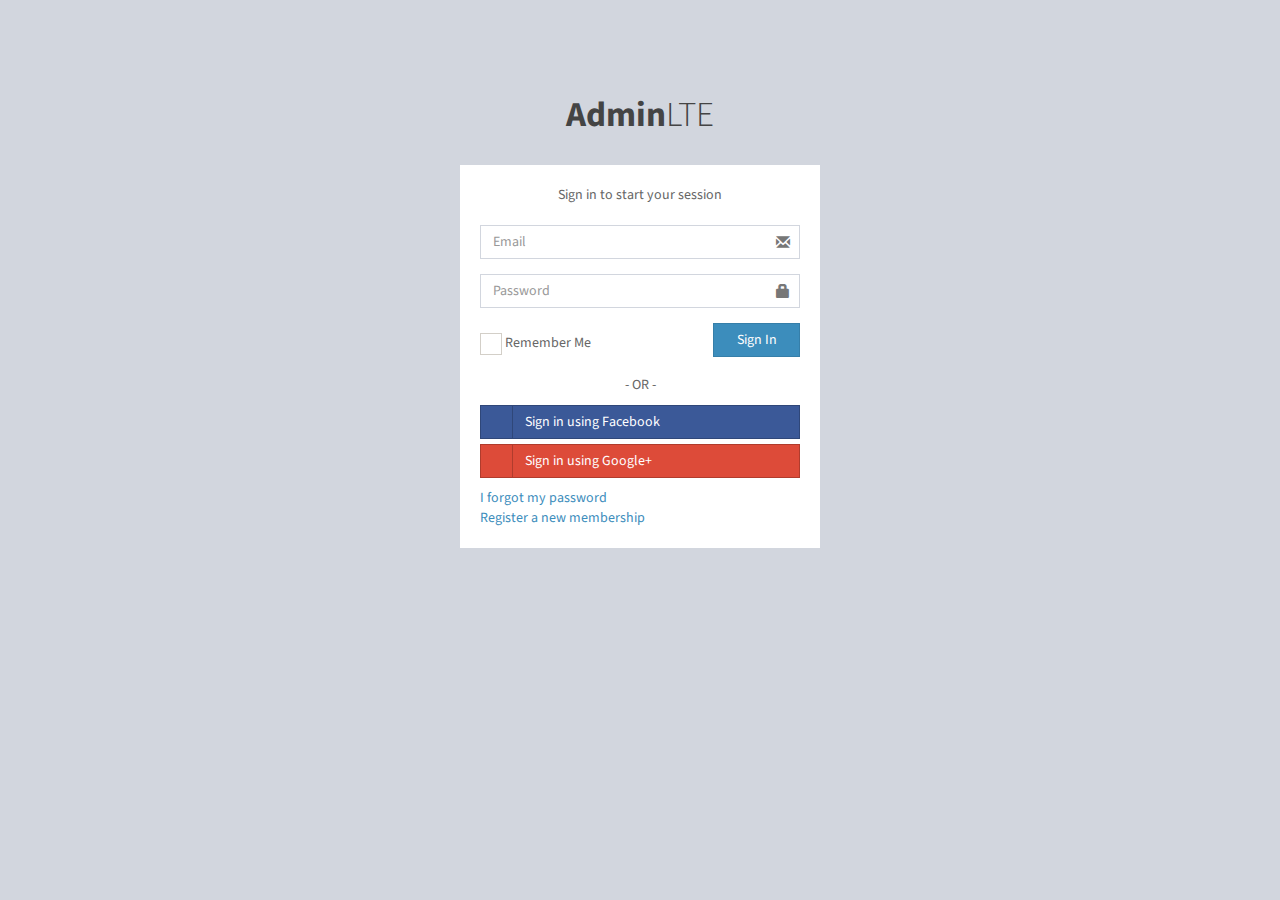
==== src/main/resources/static/login.html @ ce0a6295 "static page js css..." ====
<!DOCTYPE html>
<html>
<head>
  <meta charset="utf-8">
  <meta http-equiv="X-UA-Compatible" content="IE=edge">
  <title>AdminLTE 2 | Log in</title>
  <!-- Tell the browser to be responsive to screen width -->
  <meta content="width=device-width, initial-scale=1, maximum-scale=1, user-scalable=no" name="viewport">
  <!-- Bootstrap 3.3.6 -->
  <link rel="stylesheet" href="lib/bootstrap/css/bootstrap.min.css">
  <!-- Font Awesome -->
  <link rel="stylesheet" href="lib/font-awesome.min.css">
  <!-- Ionicons -->
  <link rel="stylesheet" href="lib/ionicons.min.css">
  <!-- Theme style -->
  <link rel="stylesheet" href="lib/AdminLTE/css/AdminLTE.min.css">
  <!-- iCheck -->
  <link rel="stylesheet" href="lib/iCheck/square/blue.css">

  <!-- HTML5 Shim and Respond.js IE8 support of HTML5 elements and media queries -->
  <!-- WARNING: Respond.js doesn't work if you view the page via file:// -->
  <!--[if lt IE 9]>
  <script src="../lib/html5shiv.js"></script>
  <script src="../lib/respond.min.js"></script>
  <![endif]-->
</head>
<body class="hold-transition login-page">
<div class="login-box">
  <div class="login-logo">
    <a href="../../index2.html"><b>Admin</b>LTE</a>
  </div>
  <!-- /.login-logo -->
  <div class="login-box-body">
    <p class="login-box-msg">Sign in to start your session</p>

    <form action="../../index2.html" method="post">
      <div class="form-group has-feedback">
        <input type="email" class="form-control" placeholder="Email">
        <span class="glyphicon glyphicon-envelope form-control-feedback"></span>
      </div>
      <div class="form-group has-feedback">
        <input type="password" class="form-control" placeholder="Password">
        <span class="glyphicon glyphicon-lock form-control-feedback"></span>
      </div>
      <div class="row">
        <div class="col-xs-8">
          <div class="checkbox icheck">
            <label>
              <input type="checkbox"> Remember Me
            </label>
          </div>
        </div>
        <!-- /.col -->
        <div class="col-xs-4">
          <button type="submit" class="btn btn-primary btn-block btn-flat">Sign In</button>
        </div>
        <!-- /.col -->
      </div>
    </form>

    <div class="social-auth-links text-center">
      <p>- OR -</p>
      <a href="#" class="btn btn-block btn-social btn-facebook btn-flat"><i class="fa fa-facebook"></i> Sign in using
        Facebook</a>
      <a href="#" class="btn btn-block btn-social btn-google btn-flat"><i class="fa fa-google-plus"></i> Sign in using
        Google+</a>
    </div>
    <!-- /.social-auth-links -->

    <a href="#">I forgot my password</a><br>
    <a href="register.html" class="text-center">Register a new membership</a>

  </div>
  <!-- /.login-box-body -->
</div>
<!-- /.login-box -->

<!-- jQuery 2.2.0 -->
<script src="lib/jQuery-2.2.0.min.js"></script>
<!-- Bootstrap 3.3.6 -->
<script src="lib/bootstrap/js/bootstrap.min.js"></script>
<!-- iCheck -->
<script src="lib/iCheck/icheck.min.js"></script>
<script>
  $(function () {
    $('input').iCheck({
      checkboxClass: 'icheckbox_square-blue',
      radioClass: 'iradio_square-blue',
      increaseArea: '20%' // optional
    });
  });
</script>
</body>
</html>
---- src/main/resources/static/lib/AdminLTE/css/AdminLTE.min.css ----
@import url(https://fonts.googleapis.com/css?family=Source+Sans+Pro:300,400,600,700,300italic,400italic,600italic);/*!
 *   AdminLTE v2.3.3
 *   Author: Almsaeed Studio
 *	 Website: Almsaeed Studio <http://almsaeedstudio.com>
 *   License: Open source - MIT
 *           Please visit http://opensource.org/licenses/MIT for more information
!*/html,body{min-height:100%}.layout-boxed html,.layout-boxed body{height:100%}body{-webkit-font-smoothing:antialiased;-moz-osx-font-smoothing:grayscale;font-family:'Source Sans Pro','Helvetica Neue',Helvetica,Arial,sans-serif;font-weight:400;overflow-x:hidden;overflow-y:auto}.wrapper{min-height:100%;position:relative;overflow:hidden}.wrapper:before,.wrapper:after{content:" ";display:table}.wrapper:after{clear:both}.layout-boxed .wrapper{max-width:1250px;margin:0 auto;min-height:100%;box-shadow:0 0 8px rgba(0,0,0,0.5);position:relative}.layout-boxed{background:url('../img/boxed-bg.jpg') repeat fixed}.content-wrapper,.right-side,.main-footer{-webkit-transition:-webkit-transform .3s ease-in-out,margin .3s ease-in-out;-moz-transition:-moz-transform .3s ease-in-out,margin .3s ease-in-out;-o-transition:-o-transform .3s ease-in-out,margin .3s ease-in-out;transition:transform .3s ease-in-out,margin .3s ease-in-out;margin-left:230px;z-index:820}.layout-top-nav .content-wrapper,.layout-top-nav .right-side,.layout-top-nav .main-footer{margin-left:0}@media (max-width:767px){.content-wrapper,.right-side,.main-footer{margin-left:0}}@media (min-width:768px){.sidebar-collapse .content-wrapper,.sidebar-collapse .right-side,.sidebar-collapse .main-footer{margin-left:0}}@media (max-width:767px){.sidebar-open .content-wrapper,.sidebar-open .right-side,.sidebar-open .main-footer{-webkit-transform:translate(230px, 0);-ms-transform:translate(230px, 0);-o-transform:translate(230px, 0);transform:translate(230px, 0)}}.content-wrapper,.right-side{min-height:100%;background-color:#ecf0f5;z-index:800}.main-footer{background:#fff;padding:15px;color:#444;border-top:1px solid #d2d6de}.fixed .main-header,.fixed .main-sidebar,.fixed .left-side{position:fixed}.fixed .main-header{top:0;right:0;left:0}.fixed .content-wrapper,.fixed .right-side{padding-top:50px}@media (max-width:767px){.fixed .content-wrapper,.fixed .right-side{padding-top:100px}}.fixed.layout-boxed .wrapper{max-width:100%}body.hold-transition .content-wrapper,body.hold-transition .right-side,body.hold-transition .main-footer,body.hold-transition .main-sidebar,body.hold-transition .left-side,body.hold-transition .main-header>.navbar,body.hold-transition .main-header .logo{-webkit-transition:none;-o-transition:none;transition:none}.content{min-height:250px;padding:15px;margin-right:auto;margin-left:auto;padding-left:15px;padding-right:15px}h1,h2,h3,h4,h5,h6,.h1,.h2,.h3,.h4,.h5,.h6{font-family:'Source Sans Pro',sans-serif}a{color:#3c8dbc}a:hover,a:active,a:focus{outline:none;text-decoration:none;color:#72afd2}.page-header{margin:10px 0 20px 0;font-size:22px}.page-header>small{color:#666;display:block;margin-top:5px}.main-header{position:relative;max-height:100px;z-index:1030}.main-header>.navbar{-webkit-transition:margin-left .3s ease-in-out;-o-transition:margin-left .3s ease-in-out;transition:margin-left .3s ease-in-out;margin-bottom:0;margin-left:230px;border:none;min-height:50px;border-radius:0}.layout-top-nav .main-header>.navbar{margin-left:0}.main-header #navbar-search-input.form-control{background:rgba(255,255,255,0.2);border-color:transparent}.main-header #navbar-search-input.form-control:focus,.main-header #navbar-search-input.form-control:active{border-color:rgba(0,0,0,0.1);background:rgba(255,255,255,0.9)}.main-header #navbar-search-input.form-control::-moz-placeholder{color:#ccc;opacity:1}.main-header #navbar-search-input.form-control:-ms-input-placeholder{color:#ccc}.main-header #navbar-search-input.form-control::-webkit-input-placeholder{color:#ccc}.main-header .navbar-custom-menu,.main-header .navbar-right{float:right}@media (max-width:991px){.main-header .navbar-custom-menu a,.main-header .navbar-right a{color:inherit;background:transparent}}@media (max-width:767px){.main-header .navbar-right{float:none}.navbar-collapse .main-header .navbar-right{margin:7.5px -15px}.main-header .navbar-right>li{color:inherit;border:0}}.main-header .sidebar-toggle{float:left;background-color:transparent;background-image:none;padding:15px 15px;font-family:fontAwesome}.main-header .sidebar-toggle:before{content:"\f0c9"}.main-header .sidebar-toggle:hover{color:#fff}.main-header .sidebar-toggle:focus,.main-header .sidebar-toggle:active{background:transparent}.main-header .sidebar-toggle .icon-bar{display:none}.main-header .navbar .nav>li.user>a>.fa,.main-header .navbar .nav>li.user>a>.glyphicon,.main-header .navbar .nav>li.user>a>.ion{margin-right:5px}.main-header .navbar .nav>li>a>.label{position:absolute;top:9px;right:7px;text-align:center;font-size:9px;padding:2px 3px;line-height:.9}.main-header .logo{-webkit-transition:width .3s ease-in-out;-o-transition:width .3s ease-in-out;transition:width .3s ease-in-out;display:block;float:left;height:50px;font-size:20px;line-height:50px;text-align:center;width:230px;font-family:"Helvetica Neue",Helvetica,Arial,sans-serif;padding:0 15px;font-weight:300;overflow:hidden}.main-header .logo .logo-lg{display:block}.main-header .logo .logo-mini{display:none}.main-header .navbar-brand{color:#fff}.content-header{position:relative;padding:15px 15px 0 15px}.content-header>h1{margin:0;font-size:24px}.content-header>h1>small{font-size:15px;display:inline-block;padding-left:4px;font-weight:300}.content-header>.breadcrumb{float:right;background:transparent;margin-top:0;margin-bottom:0;font-size:12px;padding:7px 5px;position:absolute;top:15px;right:10px;border-radius:2px}.content-header>.breadcrumb>li>a{color:#444;text-decoration:none;display:inline-block}.content-header>.breadcrumb>li>a>.fa,.content-header>.breadcrumb>li>a>.glyphicon,.content-header>.breadcrumb>li>a>.ion{margin-right:5px}.content-header>.breadcrumb>li+li:before{content:'>\00a0'}@media (max-width:991px){.content-header>.breadcrumb{position:relative;margin-top:5px;top:0;right:0;float:none;background:#d2d6de;padding-left:10px}.content-header>.breadcrumb li:before{color:#97a0b3}}.navbar-toggle{color:#fff;border:0;margin:0;padding:15px 15px}@media (max-width:991px){.navbar-custom-menu .navbar-nav>li{float:left}.navbar-custom-menu .navbar-nav{margin:0;float:left}.navbar-custom-menu .navbar-nav>li>a{padding-top:15px;padding-bottom:15px;line-height:20px}}@media (max-width:767px){.main-header{position:relative}.main-header .logo,.main-header .navbar{width:100%;float:none}.main-header .navbar{margin:0}.main-header .navbar-custom-menu{float:right}}@media (max-width:991px){.navbar-collapse.pull-left{float:none !important}.navbar-collapse.pull-left+.navbar-custom-menu{display:block;position:absolute;top:0;right:40px}}.main-sidebar,.left-side{position:absolute;top:0;left:0;padding-top:50px;min-height:100%;width:230px;z-index:810;-webkit-transition:-webkit-transform .3s ease-in-out,width .3s ease-in-out;-moz-transition:-moz-transform .3s ease-in-out,width .3s ease-in-out;-o-transition:-o-transform .3s ease-in-out,width .3s ease-in-out;transition:transform .3s ease-in-out,width .3s ease-in-out}@media (max-width:767px){.main-sidebar,.left-side{padding-top:100px}}@media (max-width:767px){.main-sidebar,.left-side{-webkit-transform:translate(-230px, 0);-ms-transform:translate(-230px, 0);-o-transform:translate(-230px, 0);transform:translate(-230px, 0)}}@media (min-width:768px){.sidebar-collapse .main-sidebar,.sidebar-collapse .left-side{-webkit-transform:translate(-230px, 0);-ms-transform:translate(-230px, 0);-o-transform:translate(-230px, 0);transform:translate(-230px, 0)}}@media (max-width:767px){.sidebar-open .main-sidebar,.sidebar-open .left-side{-webkit-transform:translate(0, 0);-ms-transform:translate(0, 0);-o-transform:translate(0, 0);transform:translate(0, 0)}}.sidebar{padding-bottom:10px}.sidebar-form input:focus{border-color:transparent}.user-panel{position:relative;width:100%;padding:10px;overflow:hidden}.user-panel:before,.user-panel:after{content:" ";display:table}.user-panel:after{clear:both}.user-panel>.image>img{width:100%;max-width:45px;height:auto}.user-panel>.info{padding:5px 5px 5px 15px;line-height:1;position:absolute;left:55px}.user-panel>.info>p{font-weight:600;margin-bottom:9px}.user-panel>.info>a{text-decoration:none;padding-right:5px;margin-top:3px;font-size:11px}.user-panel>.info>a>.fa,.user-panel>.info>a>.ion,.user-panel>.info>a>.glyphicon{margin-right:3px}.sidebar-menu{list-style:none;margin:0;padding:0}.sidebar-menu>li{position:relative;margin:0;padding:0}.sidebar-menu>li>a{padding:12px 5px 12px 15px;display:block}.sidebar-menu>li>a>.fa,.sidebar-menu>li>a>.glyphicon,.sidebar-menu>li>a>.ion{width:20px}.sidebar-menu>li .label,.sidebar-menu>li .badge{margin-top:3px;margin-right:5px}.sidebar-menu li.header{padding:10px 25px 10px 15px;font-size:12px}.sidebar-menu li>a>.fa-angle-left{width:auto;height:auto;padding:0;margin-right:10px;margin-top:3px}.sidebar-menu li.active>a>.fa-angle-left{-webkit-transform:rotate(-90deg);-ms-transform:rotate(-90deg);-o-transform:rotate(-90deg);transform:rotate(-90deg)}.sidebar-menu li.active>.treeview-menu{display:block}.sidebar-menu .treeview-menu{display:none;list-style:none;padding:0;margin:0;padding-left:5px}.sidebar-menu .treeview-menu .treeview-menu{padding-left:20px}.sidebar-menu .treeview-menu>li{margin:0}.sidebar-menu .treeview-menu>li>a{padding:5px 5px 5px 15px;display:block;font-size:14px}.sidebar-menu .treeview-menu>li>a>.fa,.sidebar-menu .treeview-menu>li>a>.glyphicon,.sidebar-menu .treeview-menu>li>a>.ion{width:20px}.sidebar-menu .treeview-menu>li>a>.fa-angle-left,.sidebar-menu .treeview-menu>li>a>.fa-angle-down{width:auto}@media (min-width:768px){.sidebar-mini.sidebar-collapse .content-wrapper,.sidebar-mini.sidebar-collapse .right-side,.sidebar-mini.sidebar-collapse .main-footer{margin-left:50px !important;z-index:840}.sidebar-mini.sidebar-collapse .main-sidebar{-webkit-transform:translate(0, 0);-ms-transform:translate(0, 0);-o-transform:translate(0, 0);transform:translate(0, 0);width:50px !important;z-index:850}.sidebar-mini.sidebar-collapse .sidebar-menu>li{position:relative}.sidebar-mini.sidebar-collapse .sidebar-menu>li>a{margin-right:0}.sidebar-mini.sidebar-collapse .sidebar-menu>li>a>span{border-top-right-radius:4px}.sidebar-mini.sidebar-collapse .sidebar-menu>li:not(.treeview)>a>span{border-bottom-right-radius:4px}.sidebar-mini.sidebar-collapse .sidebar-menu>li>.treeview-menu{padding-top:5px;padding-bottom:5px;border-bottom-right-radius:4px}.sidebar-mini.sidebar-collapse .sidebar-menu>li:hover>a>span:not(.pull-right),.sidebar-mini.sidebar-collapse .sidebar-menu>li:hover>.treeview-menu{display:block !important;position:absolute;width:180px;left:50px}.sidebar-mini.sidebar-collapse .sidebar-menu>li:hover>a>span{top:0;margin-left:-3px;padding:12px 5px 12px 20px;background-color:inherit}.sidebar-mini.sidebar-collapse .sidebar-menu>li:hover>.treeview-menu{top:44px;margin-left:0}.sidebar-mini.sidebar-collapse .main-sidebar .user-panel>.info,.sidebar-mini.sidebar-collapse .sidebar-form,.sidebar-mini.sidebar-collapse .sidebar-menu>li>a>span,.sidebar-mini.sidebar-collapse .sidebar-menu>li>.treeview-menu,.sidebar-mini.sidebar-collapse .sidebar-menu>li>a>.pull-right,.sidebar-mini.sidebar-collapse .sidebar-menu li.header{display:none !important;-webkit-transform:translateZ(0)}.sidebar-mini.sidebar-collapse .main-header .logo{width:50px}.sidebar-mini.sidebar-collapse .main-header .logo>.logo-mini{display:block;margin-left:-15px;margin-right:-15px;font-size:18px}.sidebar-mini.sidebar-collapse .main-header .logo>.logo-lg{display:none}.sidebar-mini.sidebar-collapse .main-header .navbar{margin-left:50px}}.sidebar-menu,.main-sidebar .user-panel,.sidebar-menu>li.header{white-space:nowrap;overflow:hidden}.sidebar-menu:hover{overflow:visible}.sidebar-form,.sidebar-menu>li.header{overflow:hidden;text-overflow:clip}.sidebar-menu li>a{position:relative}.sidebar-menu li>a>.pull-right{position:absolute;right:10px;top:50%;margin-top:-7px}.control-sidebar-bg{position:fixed;z-index:1000;bottom:0}.control-sidebar-bg,.control-sidebar{top:0;right:-230px;width:230px;-webkit-transition:right .3s ease-in-out;-o-transition:right .3s ease-in-out;transition:right .3s ease-in-out}.control-sidebar{position:absolute;padding-top:50px;z-index:1010}@media (max-width:768px){.control-sidebar{padding-top:100px}}.control-sidebar>.tab-content{padding:10px 15px}.control-sidebar.control-sidebar-open,.control-sidebar.control-sidebar-open+.control-sidebar-bg{right:0}.control-sidebar-open .control-sidebar-bg,.control-sidebar-open .control-sidebar{right:0}@media (min-width:768px){.control-sidebar-open .content-wrapper,.control-sidebar-open .right-side,.control-sidebar-open .main-footer{margin-right:230px}}.nav-tabs.control-sidebar-tabs>li:first-of-type>a,.nav-tabs.control-sidebar-tabs>li:first-of-type>a:hover,.nav-tabs.control-sidebar-tabs>li:first-of-type>a:focus{border-left-width:0}.nav-tabs.control-sidebar-tabs>li>a{border-radius:0}.nav-tabs.control-sidebar-tabs>li>a,.nav-tabs.control-sidebar-tabs>li>a:hover{border-top:none;border-right:none;border-left:1px solid transparent;border-bottom:1px solid transparent}.nav-tabs.control-sidebar-tabs>li>a .icon{font-size:16px}.nav-tabs.control-sidebar-tabs>li.active>a,.nav-tabs.control-sidebar-tabs>li.active>a:hover,.nav-tabs.control-sidebar-tabs>li.active>a:focus,.nav-tabs.control-sidebar-tabs>li.active>a:active{border-top:none;border-right:none;border-bottom:none}@media (max-width:768px){.nav-tabs.control-sidebar-tabs{display:table}.nav-tabs.control-sidebar-tabs>li{display:table-cell}}.control-sidebar-heading{font-weight:400;font-size:16px;padding:10px 0;margin-bottom:10px}.control-sidebar-subheading{display:block;font-weight:400;font-size:14px}.control-sidebar-menu{list-style:none;padding:0;margin:0 -15px}.control-sidebar-menu>li>a{display:block;padding:10px 15px}.control-sidebar-menu>li>a:before,.control-sidebar-menu>li>a:after{content:" ";display:table}.control-sidebar-menu>li>a:after{clear:both}.control-sidebar-menu>li>a>.control-sidebar-subheading{margin-top:0}.control-sidebar-menu .menu-icon{float:left;width:35px;height:35px;border-radius:50%;text-align:center;line-height:35px}.control-sidebar-menu .menu-info{margin-left:45px;margin-top:3px}.control-sidebar-menu .menu-info>.control-sidebar-subheading{margin:0}.control-sidebar-menu .menu-info>p{margin:0;font-size:11px}.control-sidebar-menu .progress{margin:0}.control-sidebar-dark{color:#b8c7ce}.control-sidebar-dark,.control-sidebar-dark+.control-sidebar-bg{background:#222d32}.control-sidebar-dark .nav-tabs.control-sidebar-tabs{border-bottom:#1c2529}.control-sidebar-dark .nav-tabs.control-sidebar-tabs>li>a{background:#181f23;color:#b8c7ce}.control-sidebar-dark .nav-tabs.control-sidebar-tabs>li>a,.control-sidebar-dark .nav-tabs.control-sidebar-tabs>li>a:hover,.control-sidebar-dark .nav-tabs.control-sidebar-tabs>li>a:focus{border-left-color:#141a1d;border-bottom-color:#141a1d}.control-sidebar-dark .nav-tabs.control-sidebar-tabs>li>a:hover,.control-sidebar-dark .nav-tabs.control-sidebar-tabs>li>a:focus,.control-sidebar-dark .nav-tabs.control-sidebar-tabs>li>a:active{background:#1c2529}.control-sidebar-dark .nav-tabs.control-sidebar-tabs>li>a:hover{color:#fff}.control-sidebar-dark .nav-tabs.control-sidebar-tabs>li.active>a,.control-sidebar-dark .nav-tabs.control-sidebar-tabs>li.active>a:hover,.control-sidebar-dark .nav-tabs.control-sidebar-tabs>li.active>a:focus,.control-sidebar-dark .nav-tabs.control-sidebar-tabs>li.active>a:active{background:#222d32;color:#fff}.control-sidebar-dark .control-sidebar-heading,.control-sidebar-dark .control-sidebar-subheading{color:#fff}.control-sidebar-dark .control-sidebar-menu>li>a:hover{background:#1e282c}.control-sidebar-dark .control-sidebar-menu>li>a .menu-info>p{color:#b8c7ce}.control-sidebar-light{color:#5e5e5e}.control-sidebar-light,.control-sidebar-light+.control-sidebar-bg{background:#f9fafc;border-left:1px solid #d2d6de}.control-sidebar-light .nav-tabs.control-sidebar-tabs{border-bottom:#d2d6de}.control-sidebar-light .nav-tabs.control-sidebar-tabs>li>a{background:#e8ecf4;color:#444}.control-sidebar-light .nav-tabs.control-sidebar-tabs>li>a,.control-sidebar-light .nav-tabs.control-sidebar-tabs>li>a:hover,.control-sidebar-light .nav-tabs.control-sidebar-tabs>li>a:focus{border-left-color:#d2d6de;border-bottom-color:#d2d6de}.control-sidebar-light .nav-tabs.control-sidebar-tabs>li>a:hover,.control-sidebar-light .nav-tabs.control-sidebar-tabs>li>a:focus,.control-sidebar-light .nav-tabs.control-sidebar-tabs>li>a:active{background:#eff1f7}.control-sidebar-light .nav-tabs.control-sidebar-tabs>li.active>a,.control-sidebar-light .nav-tabs.control-sidebar-tabs>li.active>a:hover,.control-sidebar-light .nav-tabs.control-sidebar-tabs>li.active>a:focus,.control-sidebar-light .nav-tabs.control-sidebar-tabs>li.active>a:active{background:#f9fafc;color:#111}.control-sidebar-light .control-sidebar-heading,.control-sidebar-light .control-sidebar-subheading{color:#111}.control-sidebar-light .control-sidebar-menu{margin-left:-14px}.control-sidebar-light .control-sidebar-menu>li>a:hover{background:#f4f4f5}.control-sidebar-light .control-sidebar-menu>li>a .menu-info>p{color:#5e5e5e}.dropdown-menu{box-shadow:none;border-color:#eee}.dropdown-menu>li>a{color:#777}.dropdown-menu>li>a>.glyphicon,.dropdown-menu>li>a>.fa,.dropdown-menu>li>a>.ion{margin-right:10px}.dropdown-menu>li>a:hover{background-color:#e1e3e9;color:#333}.dropdown-menu>.divider{background-color:#eee}.navbar-nav>.notifications-menu>.dropdown-menu,.navbar-nav>.messages-menu>.dropdown-menu,.navbar-nav>.tasks-menu>.dropdown-menu{width:280px;padding:0 0 0 0;margin:0;top:100%}.navbar-nav>.notifications-menu>.dropdown-menu>li,.navbar-nav>.messages-menu>.dropdown-menu>li,.navbar-nav>.tasks-menu>.dropdown-menu>li{position:relative}.navbar-nav>.notifications-menu>.dropdown-menu>li.header,.navbar-nav>.messages-menu>.dropdown-menu>li.header,.navbar-nav>.tasks-menu>.dropdown-menu>li.header{border-top-left-radius:4px;border-top-right-radius:4px;border-bottom-right-radius:0;border-bottom-left-radius:0;background-color:#ffffff;padding:7px 10px;border-bottom:1px solid #f4f4f4;color:#444444;font-size:14px}.navbar-nav>.notifications-menu>.dropdown-menu>li.footer>a,.navbar-nav>.messages-menu>.dropdown-menu>li.footer>a,.navbar-nav>.tasks-menu>.dropdown-menu>li.footer>a{border-top-left-radius:0;border-top-right-radius:0;border-bottom-right-radius:4px;border-bottom-left-radius:4px;font-size:12px;background-color:#fff;padding:7px 10px;border-bottom:1px solid #eeeeee;color:#444 !important;text-align:center}@media (max-width:991px){.navbar-nav>.notifications-menu>.dropdown-menu>li.footer>a,.navbar-nav>.messages-menu>.dropdown-menu>li.footer>a,.navbar-nav>.tasks-menu>.dropdown-menu>li.footer>a{background:#fff !important;color:#444 !important}}.navbar-nav>.notifications-menu>.dropdown-menu>li.footer>a:hover,.navbar-nav>.messages-menu>.dropdown-menu>li.footer>a:hover,.navbar-nav>.tasks-menu>.dropdown-menu>li.footer>a:hover{text-decoration:none;font-weight:normal}.navbar-nav>.notifications-menu>.dropdown-menu>li .menu,.navbar-nav>.messages-menu>.dropdown-menu>li .menu,.navbar-nav>.tasks-menu>.dropdown-menu>li .menu{max-height:200px;margin:0;padding:0;list-style:none;overflow-x:hidden}.navbar-nav>.notifications-menu>.dropdown-menu>li .menu>li>a,.navbar-nav>.messages-menu>.dropdown-menu>li .menu>li>a,.navbar-nav>.tasks-menu>.dropdown-menu>li .menu>li>a{display:block;white-space:nowrap;border-bottom:1px solid #f4f4f4}.navbar-nav>.notifications-menu>.dropdown-menu>li .menu>li>a:hover,.navbar-nav>.messages-menu>.dropdown-menu>li .menu>li>a:hover,.navbar-nav>.tasks-menu>.dropdown-menu>li .menu>li>a:hover{background:#f4f4f4;text-decoration:none}.navbar-nav>.notifications-menu>.dropdown-menu>li .menu>li>a{color:#444444;overflow:hidden;text-overflow:ellipsis;padding:10px}.navbar-nav>.notifications-menu>.dropdown-menu>li .menu>li>a>.glyphicon,.navbar-nav>.notifications-menu>.dropdown-menu>li .menu>li>a>.fa,.navbar-nav>.notifications-menu>.dropdown-menu>li .menu>li>a>.ion{width:20px}.navbar-nav>.messages-menu>.dropdown-menu>li .menu>li>a{margin:0;padding:10px 10px}.navbar-nav>.messages-menu>.dropdown-menu>li .menu>li>a>div>img{margin:auto 10px auto auto;width:40px;height:40px}.navbar-nav>.messages-menu>.dropdown-menu>li .menu>li>a>h4{padding:0;margin:0 0 0 45px;color:#444444;font-size:15px;position:relative}.navbar-nav>.messages-menu>.dropdown-menu>li .menu>li>a>h4>small{color:#999999;font-size:10px;position:absolute;top:0;right:0}.navbar-nav>.messages-menu>.dropdown-menu>li .menu>li>a>p{margin:0 0 0 45px;font-size:12px;color:#888888}.navbar-nav>.messages-menu>.dropdown-menu>li .menu>li>a:before,.navbar-nav>.messages-menu>.dropdown-menu>li .menu>li>a:after{content:" ";display:table}.navbar-nav>.messages-menu>.dropdown-menu>li .menu>li>a:after{clear:both}.navbar-nav>.tasks-menu>.dropdown-menu>li .menu>li>a{padding:10px}.navbar-nav>.tasks-menu>.dropdown-menu>li .menu>li>a>h3{font-size:14px;padding:0;margin:0 0 10px 0;color:#666666}.navbar-nav>.tasks-menu>.dropdown-menu>li .menu>li>a>.progress{padding:0;margin:0}.navbar-nav>.user-menu>.dropdown-menu{border-top-right-radius:0;border-top-left-radius:0;padding:1px 0 0 0;border-top-width:0;width:280px}.navbar-nav>.user-menu>.dropdown-menu,.navbar-nav>.user-menu>.dropdown-menu>.user-body{border-bottom-right-radius:4px;border-bottom-left-radius:4px}.navbar-nav>.user-menu>.dropdown-menu>li.user-header{height:175px;padding:10px;text-align:center}.navbar-nav>.user-menu>.dropdown-menu>li.user-header>img{z-index:5;height:90px;width:90px;border:3px solid;border-color:transparent;border-color:rgba(255,255,255,0.2)}.navbar-nav>.user-menu>.dropdown-menu>li.user-header>p{z-index:5;color:#fff;color:rgba(255,255,255,0.8);font-size:17px;margin-top:10px}.navbar-nav>.user-menu>.dropdown-menu>li.user-header>p>small{display:block;font-size:12px}.navbar-nav>.user-menu>.dropdown-menu>.user-body{padding:15px;border-bottom:1px solid #f4f4f4;border-top:1px solid #dddddd}.navbar-nav>.user-menu>.dropdown-menu>.user-body:before,.navbar-nav>.user-menu>.dropdown-menu>.user-body:after{content:" ";display:table}.navbar-nav>.user-menu>.dropdown-menu>.user-body:after{clear:both}.navbar-nav>.user-menu>.dropdown-menu>.user-body a{color:#444 !important}@media (max-width:991px){.navbar-nav>.user-menu>.dropdown-menu>.user-body a{background:#fff !important;color:#444 !important}}.navbar-nav>.user-menu>.dropdown-menu>.user-footer{background-color:#f9f9f9;padding:10px}.navbar-nav>.user-menu>.dropdown-menu>.user-footer:before,.navbar-nav>.user-menu>.dropdown-menu>.user-footer:after{content:" ";display:table}.navbar-nav>.user-menu>.dropdown-menu>.user-footer:after{clear:both}.navbar-nav>.user-menu>.dropdown-menu>.user-footer .btn-default{color:#666666}@media (max-width:991px){.navbar-nav>.user-menu>.dropdown-menu>.user-footer .btn-default:hover{background-color:#f9f9f9}}.navbar-nav>.user-menu .user-image{float:left;width:25px;height:25px;border-radius:50%;margin-right:10px;margin-top:-2px}@media (max-width:767px){.navbar-nav>.user-menu .user-image{float:none;margin-right:0;margin-top:-8px;line-height:10px}}.open:not(.dropup)>.animated-dropdown-menu{backface-visibility:visible !important;-webkit-animation:flipInX .7s both;-o-animation:flipInX .7s both;animation:flipInX .7s both}@keyframes flipInX{0%{transform:perspective(400px) rotate3d(1, 0, 0, 90deg);transition-timing-function:ease-in;opacity:0}40%{transform:perspective(400px) rotate3d(1, 0, 0, -20deg);transition-timing-function:ease-in}60%{transform:perspective(400px) rotate3d(1, 0, 0, 10deg);opacity:1}80%{transform:perspective(400px) rotate3d(1, 0, 0, -5deg)}100%{transform:perspective(400px)}}@-webkit-keyframes flipInX{0%{-webkit-transform:perspective(400px) rotate3d(1, 0, 0, 90deg);-webkit-transition-timing-function:ease-in;opacity:0}40%{-webkit-transform:perspective(400px) rotate3d(1, 0, 0, -20deg);-webkit-transition-timing-function:ease-in}60%{-webkit-transform:perspective(400px) rotate3d(1, 0, 0, 10deg);opacity:1}80%{-webkit-transform:perspective(400px) rotate3d(1, 0, 0, -5deg)}100%{-webkit-transform:perspective(400px)}}.navbar-custom-menu>.navbar-nav>li{position:relative}.navbar-custom-menu>.navbar-nav>li>.dropdown-menu{position:absolute;right:0;left:auto}@media (max-width:991px){.navbar-custom-menu>.navbar-nav{float:right}.navbar-custom-menu>.navbar-nav>li{position:static}.navbar-custom-menu>.navbar-nav>li>.dropdown-menu{position:absolute;right:5%;left:auto;border:1px solid #ddd;background:#fff}}.form-control{border-radius:0;box-shadow:none;border-color:#d2d6de}.form-control:focus{border-color:#3c8dbc;box-shadow:none}.form-control::-moz-placeholder,.form-control:-ms-input-placeholder,.form-control::-webkit-input-placeholder{color:#bbb;opacity:1}.form-control:not(select){-webkit-appearance:none;-moz-appearance:none;appearance:none}.form-group.has-success label{color:#00a65a}.form-group.has-success .form-control{border-color:#00a65a;box-shadow:none}.form-group.has-success .help-block{color:#00a65a}.form-group.has-warning label{color:#f39c12}.form-group.has-warning .form-control{border-color:#f39c12;box-shadow:none}.form-group.has-warning .help-block{color:#f39c12}.form-group.has-error label{color:#dd4b39}.form-group.has-error .form-control{border-color:#dd4b39;box-shadow:none}.form-group.has-error .help-block{color:#dd4b39}.input-group .input-group-addon{border-radius:0;border-color:#d2d6de;background-color:#fff}.btn-group-vertical .btn.btn-flat:first-of-type,.btn-group-vertical .btn.btn-flat:last-of-type{border-radius:0}.icheck>label{padding-left:0}.form-control-feedback.fa{line-height:34px}.input-lg+.form-control-feedback.fa,.input-group-lg+.form-control-feedback.fa,.form-group-lg .form-control+.form-control-feedback.fa{line-height:46px}.input-sm+.form-control-feedback.fa,.input-group-sm+.form-control-feedback.fa,.form-group-sm .form-control+.form-control-feedback.fa{line-height:30px}.progress,.progress>.progress-bar{-webkit-box-shadow:none;box-shadow:none}.progress,.progress>.progress-bar,.progress .progress-bar,.progress>.progress-bar .progress-bar{border-radius:1px}.progress.sm,.progress-sm{height:10px}.progress.sm,.progress-sm,.progress.sm .progress-bar,.progress-sm .progress-bar{border-radius:1px}.progress.xs,.progress-xs{height:7px}.progress.xs,.progress-xs,.progress.xs .progress-bar,.progress-xs .progress-bar{border-radius:1px}.progress.xxs,.progress-xxs{height:3px}.progress.xxs,.progress-xxs,.progress.xxs .progress-bar,.progress-xxs .progress-bar{border-radius:1px}.progress.vertical{position:relative;width:30px;height:200px;display:inline-block;margin-right:10px}.progress.vertical>.progress-bar{width:100%;position:absolute;bottom:0}.progress.vertical.sm,.progress.vertical.progress-sm{width:20px}.progress.vertical.xs,.progress.vertical.progress-xs{width:10px}.progress.vertical.xxs,.progress.vertical.progress-xxs{width:3px}.progress-group .progress-text{font-weight:600}.progress-group .progress-number{float:right}.table tr>td .progress{margin:0}.progress-bar-light-blue,.progress-bar-primary{background-color:#3c8dbc}.progress-striped .progress-bar-light-blue,.progress-striped .progress-bar-primary{background-image:-webkit-linear-gradient(45deg, rgba(255,255,255,0.15) 25%, transparent 25%, transparent 50%, rgba(255,255,255,0.15) 50%, rgba(255,255,255,0.15) 75%, transparent 75%, transparent);background-image:-o-linear-gradient(45deg, rgba(255,255,255,0.15) 25%, transparent 25%, transparent 50%, rgba(255,255,255,0.15) 50%, rgba(255,255,255,0.15) 75%, transparent 75%, transparent);background-image:linear-gradient(45deg, rgba(255,255,255,0.15) 25%, transparent 25%, transparent 50%, rgba(255,255,255,0.15) 50%, rgba(255,255,255,0.15) 75%, transparent 75%, transparent)}.progress-bar-green,.progress-bar-success{background-color:#00a65a}.progress-striped .progress-bar-green,.progress-striped .progress-bar-success{background-image:-webkit-linear-gradient(45deg, rgba(255,255,255,0.15) 25%, transparent 25%, transparent 50%, rgba(255,255,255,0.15) 50%, rgba(255,255,255,0.15) 75%, transparent 75%, transparent);background-image:-o-linear-gradient(45deg, rgba(255,255,255,0.15) 25%, transparent 25%, transparent 50%, rgba(255,255,255,0.15) 50%, rgba(255,255,255,0.15) 75%, transparent 75%, transparent);background-image:linear-gradient(45deg, rgba(255,255,255,0.15) 25%, transparent 25%, transparent 50%, rgba(255,255,255,0.15) 50%, rgba(255,255,255,0.15) 75%, transparent 75%, transparent)}.progress-bar-aqua,.progress-bar-info{background-color:#00c0ef}.progress-striped .progress-bar-aqua,.progress-striped .progress-bar-info{background-image:-webkit-linear-gradient(45deg, rgba(255,255,255,0.15) 25%, transparent 25%, transparent 50%, rgba(255,255,255,0.15) 50%, rgba(255,255,255,0.15) 75%, transparent 75%, transparent);background-image:-o-linear-gradient(45deg, rgba(255,255,255,0.15) 25%, transparent 25%, transparent 50%, rgba(255,255,255,0.15) 50%, rgba(255,255,255,0.15) 75%, transparent 75%, transparent);background-image:linear-gradient(45deg, rgba(255,255,255,0.15) 25%, transparent 25%, transparent 50%, rgba(255,255,255,0.15) 50%, rgba(255,255,255,0.15) 75%, transparent 75%, transparent)}.progress-bar-yellow,.progress-bar-warning{background-color:#f39c12}.progress-striped .progress-bar-yellow,.progress-striped .progress-bar-warning{background-image:-webkit-linear-gradient(45deg, rgba(255,255,255,0.15) 25%, transparent 25%, transparent 50%, rgba(255,255,255,0.15) 50%, rgba(255,255,255,0.15) 75%, transparent 75%, transparent);background-image:-o-linear-gradient(45deg, rgba(255,255,255,0.15) 25%, transparent 25%, transparent 50%, rgba(255,255,255,0.15) 50%, rgba(255,255,255,0.15) 75%, transparent 75%, transparent);background-image:linear-gradient(45deg, rgba(255,255,255,0.15) 25%, transparent 25%, transparent 50%, rgba(255,255,255,0.15) 50%, rgba(255,255,255,0.15) 75%, transparent 75%, transparent)}.progress-bar-red,.progress-bar-danger{background-color:#dd4b39}.progress-striped .progress-bar-red,.progress-striped .progress-bar-danger{background-image:-webkit-linear-gradient(45deg, rgba(255,255,255,0.15) 25%, transparent 25%, transparent 50%, rgba(255,255,255,0.15) 50%, rgba(255,255,255,0.15) 75%, transparent 75%, transparent);background-image:-o-linear-gradient(45deg, rgba(255,255,255,0.15) 25%, transparent 25%, transparent 50%, rgba(255,255,255,0.15) 50%, rgba(255,255,255,0.15) 75%, transparent 75%, transparent);background-image:linear-gradient(45deg, rgba(255,255,255,0.15) 25%, transparent 25%, transparent 50%, rgba(255,255,255,0.15) 50%, rgba(255,255,255,0.15) 75%, transparent 75%, transparent)}.small-box{border-radius:2px;position:relative;display:block;margin-bottom:20px;box-shadow:0 1px 1px rgba(0,0,0,0.1)}.small-box>.inner{padding:10px}.small-box>.small-box-footer{position:relative;text-align:center;padding:3px 0;color:#fff;color:rgba(255,255,255,0.8);display:block;z-index:10;background:rgba(0,0,0,0.1);text-decoration:none}.small-box>.small-box-footer:hover{color:#fff;background:rgba(0,0,0,0.15)}.small-box h3{font-size:38px;font-weight:bold;margin:0 0 10px 0;white-space:nowrap;padding:0}.small-box p{font-size:15px}.small-box p>small{display:block;color:#f9f9f9;font-size:13px;margin-top:5px}.small-box h3,.small-box p{z-index:5}.small-box .icon{-webkit-transition:all .3s linear;-o-transition:all .3s linear;transition:all .3s linear;position:absolute;top:-10px;right:10px;z-index:0;font-size:90px;color:rgba(0,0,0,0.15)}.small-box:hover{text-decoration:none;color:#f9f9f9}.small-box:hover .icon{font-size:95px}@media (max-width:767px){.small-box{text-align:center}.small-box .icon{display:none}.small-box p{font-size:12px}}.box{position:relative;border-radius:3px;background:#ffffff;border-top:3px solid #d2d6de;margin-bottom:20px;width:100%;box-shadow:0 1px 1px rgba(0,0,0,0.1)}.box.box-primary{border-top-color:#3c8dbc}.box.box-info{border-top-color:#00c0ef}.box.box-danger{border-top-color:#dd4b39}.box.box-warning{border-top-color:#f39c12}.box.box-success{border-top-color:#00a65a}.box.box-default{border-top-color:#d2d6de}.box.collapsed-box .box-body,.box.collapsed-box .box-footer{display:none}.box .nav-stacked>li{border-bottom:1px solid #f4f4f4;margin:0}.box .nav-stacked>li:last-of-type{border-bottom:none}.box.height-control .box-body{max-height:300px;overflow:auto}.box .border-right{border-right:1px solid #f4f4f4}.box .border-left{border-left:1px solid #f4f4f4}.box.box-solid{border-top:0}.box.box-solid>.box-header .btn.btn-default{background:transparent}.box.box-solid>.box-header .btn:hover,.box.box-solid>.box-header a:hover{background:rgba(0,0,0,0.1)}.box.box-solid.box-default{border:1px solid #d2d6de}.box.box-solid.box-default>.box-header{color:#444;background:#d2d6de;background-color:#d2d6de}.box.box-solid.box-default>.box-header a,.box.box-solid.box-default>.box-header .btn{color:#444}.box.box-solid.box-primary{border:1px solid #3c8dbc}.box.box-solid.box-primary>.box-header{color:#fff;background:#3c8dbc;background-color:#3c8dbc}.box.box-solid.box-primary>.box-header a,.box.box-solid.box-primary>.box-header .btn{color:#fff}.box.box-solid.box-info{border:1px solid #00c0ef}.box.box-solid.box-info>.box-header{color:#fff;background:#00c0ef;background-color:#00c0ef}.box.box-solid.box-info>.box-header a,.box.box-solid.box-info>.box-header .btn{color:#fff}.box.box-solid.box-danger{border:1px solid #dd4b39}.box.box-solid.box-danger>.box-header{color:#fff;background:#dd4b39;background-color:#dd4b39}.box.box-solid.box-danger>.box-header a,.box.box-solid.box-danger>.box-header .btn{color:#fff}.box.box-solid.box-warning{border:1px solid #f39c12}.box.box-solid.box-warning>.box-header{color:#fff;background:#f39c12;background-color:#f39c12}.box.box-solid.box-warning>.box-header a,.box.box-solid.box-warning>.box-header .btn{color:#fff}.box.box-solid.box-success{border:1px solid #00a65a}.box.box-solid.box-success>.box-header{color:#fff;background:#00a65a;background-color:#00a65a}.box.box-solid.box-success>.box-header a,.box.box-solid.box-success>.box-header .btn{color:#fff}.box.box-solid>.box-header>.box-tools .btn{border:0;box-shadow:none}.box.box-solid[class*='bg']>.box-header{color:#fff}.box .box-group>.box{margin-bottom:5px}.box .knob-label{text-align:center;color:#333;font-weight:100;font-size:12px;margin-bottom:0.3em}.box>.overlay,.overlay-wrapper>.overlay,.box>.loading-img,.overlay-wrapper>.loading-img{position:absolute;top:0;left:0;width:100%;height:100%}.box .overlay,.overlay-wrapper .overlay{z-index:50;background:rgba(255,255,255,0.7);border-radius:3px}.box .overlay>.fa,.overlay-wrapper .overlay>.fa{position:absolute;top:50%;left:50%;margin-left:-15px;margin-top:-15px;color:#000;font-size:30px}.box .overlay.dark,.overlay-wrapper .overlay.dark{background:rgba(0,0,0,0.5)}.box-header:before,.box-body:before,.box-footer:before,.box-header:after,.box-body:after,.box-footer:after{content:" ";display:table}.box-header:after,.box-body:after,.box-footer:after{clear:both}.box-header{color:#444;display:block;padding:10px;position:relative}.box-header.with-border{border-bottom:1px solid #f4f4f4}.collapsed-box .box-header.with-border{border-bottom:none}.box-header>.fa,.box-header>.glyphicon,.box-header>.ion,.box-header .box-title{display:inline-block;font-size:18px;margin:0;line-height:1}.box-header>.fa,.box-header>.glyphicon,.box-header>.ion{margin-right:5px}.box-header>.box-tools{position:absolute;right:10px;top:5px}.box-header>.box-tools [data-toggle="tooltip"]{position:relative}.box-header>.box-tools.pull-right .dropdown-menu{right:0;left:auto}.btn-box-tool{padding:5px;font-size:12px;background:transparent;color:#97a0b3}.open .btn-box-tool,.btn-box-tool:hover{color:#606c84}.btn-box-tool.btn:active{box-shadow:none}.box-body{border-top-left-radius:0;border-top-right-radius:0;border-bottom-right-radius:3px;border-bottom-left-radius:3px;padding:10px}.no-header .box-body{border-top-right-radius:3px;border-top-left-radius:3px}.box-body>.table{margin-bottom:0}.box-body .fc{margin-top:5px}.box-body .full-width-chart{margin:-19px}.box-body.no-padding .full-width-chart{margin:-9px}.box-body .box-pane{border-top-left-radius:0;border-top-right-radius:0;border-bottom-right-radius:0;border-bottom-left-radius:3px}.box-body .box-pane-right{border-top-left-radius:0;border-top-right-radius:0;border-bottom-right-radius:3px;border-bottom-left-radius:0}.box-footer{border-top-left-radius:0;border-top-right-radius:0;border-bottom-right-radius:3px;border-bottom-left-radius:3px;border-top:1px solid #f4f4f4;padding:10px;background-color:#fff}.chart-legend{margin:10px 0}@media (max-width:991px){.chart-legend>li{float:left;margin-right:10px}}.box-comments{background:#f7f7f7}.box-comments .box-comment{padding:8px 0;border-bottom:1px solid #eee}.box-comments .box-comment:before,.box-comments .box-comment:after{content:" ";display:table}.box-comments .box-comment:after{clear:both}.box-comments .box-comment:last-of-type{border-bottom:0}.box-comments .box-comment:first-of-type{padding-top:0}.box-comments .box-comment img{float:left}.box-comments .comment-text{margin-left:40px;color:#555}.box-comments .username{color:#444;display:block;font-weight:600}.box-comments .text-muted{font-weight:400;font-size:12px}.todo-list{margin:0;padding:0;list-style:none;overflow:auto}.todo-list>li{border-radius:2px;padding:10px;background:#f4f4f4;margin-bottom:2px;border-left:2px solid #e6e7e8;color:#444}.todo-list>li:last-of-type{margin-bottom:0}.todo-list>li>input[type='checkbox']{margin:0 10px 0 5px}.todo-list>li .text{display:inline-block;margin-left:5px;font-weight:600}.todo-list>li .label{margin-left:10px;font-size:9px}.todo-list>li .tools{display:none;float:right;color:#dd4b39}.todo-list>li .tools>.fa,.todo-list>li .tools>.glyphicon,.todo-list>li .tools>.ion{margin-right:5px;cursor:pointer}.todo-list>li:hover .tools{display:inline-block}.todo-list>li.done{color:#999}.todo-list>li.done .text{text-decoration:line-through;font-weight:500}.todo-list>li.done .label{background:#d2d6de !important}.todo-list .danger{border-left-color:#dd4b39}.todo-list .warning{border-left-color:#f39c12}.todo-list .info{border-left-color:#00c0ef}.todo-list .success{border-left-color:#00a65a}.todo-list .primary{border-left-color:#3c8dbc}.todo-list .handle{display:inline-block;cursor:move;margin:0 5px}.chat{padding:5px 20px 5px 10px}.chat .item{margin-bottom:10px}.chat .item:before,.chat .item:after{content:" ";display:table}.chat .item:after{clear:both}.chat .item>img{width:40px;height:40px;border:2px solid transparent;border-radius:50%}.chat .item>.online{border:2px solid #00a65a}.chat .item>.offline{border:2px solid #dd4b39}.chat .item>.message{margin-left:55px;margin-top:-40px}.chat .item>.message>.name{display:block;font-weight:600}.chat .item>.attachment{border-radius:3px;background:#f4f4f4;margin-left:65px;margin-right:15px;padding:10px}.chat .item>.attachment>h4{margin:0 0 5px 0;font-weight:600;font-size:14px}.chat .item>.attachment>p,.chat .item>.attachment>.filename{font-weight:600;font-size:13px;font-style:italic;margin:0}.chat .item>.attachment:before,.chat .item>.attachment:after{content:" ";display:table}.chat .item>.attachment:after{clear:both}.box-input{max-width:200px}.modal .panel-body{color:#444}.info-box{display:block;min-height:90px;background:#fff;width:100%;box-shadow:0 1px 1px rgba(0,0,0,0.1);border-radius:2px;margin-bottom:15px}.info-box small{font-size:14px}.info-box .progress{background:rgba(0,0,0,0.2);margin:5px -10px 5px -10px;height:2px}.info-box .progress,.info-box .progress .progress-bar{border-radius:0}.info-box .progress .progress-bar{background:#fff}.info-box-icon{border-top-left-radius:2px;border-top-right-radius:0;border-bottom-right-radius:0;border-bottom-left-radius:2px;display:block;float:left;height:90px;width:90px;text-align:center;font-size:45px;line-height:90px;background:rgba(0,0,0,0.2)}.info-box-icon>img{max-width:100%}.info-box-content{padding:5px 10px;margin-left:90px}.info-box-number{display:block;font-weight:bold;font-size:18px}.progress-description,.info-box-text{display:block;font-size:14px;white-space:nowrap;overflow:hidden;text-overflow:ellipsis}.info-box-text{text-transform:uppercase}.info-box-more{display:block}.progress-description{margin:0}.timeline{position:relative;margin:0 0 30px 0;padding:0;list-style:none}.timeline:before{content:'';position:absolute;top:0;bottom:0;width:4px;background:#ddd;left:31px;margin:0;border-radius:2px}.timeline>li{position:relative;margin-right:10px;margin-bottom:15px}.timeline>li:before,.timeline>li:after{content:" ";display:table}.timeline>li:after{clear:both}.timeline>li>.timeline-item{-webkit-box-shadow:0 1px 1px rgba(0,0,0,0.1);box-shadow:0 1px 1px rgba(0,0,0,0.1);border-radius:3px;margin-top:0;background:#fff;color:#444;margin-left:60px;margin-right:15px;padding:0;position:relative}.timeline>li>.timeline-item>.time{color:#999;float:right;padding:10px;font-size:12px}.timeline>li>.timeline-item>.timeline-header{margin:0;color:#555;border-bottom:1px solid #f4f4f4;padding:10px;font-size:16px;line-height:1.1}.timeline>li>.timeline-item>.timeline-header>a{font-weight:600}.timeline>li>.timeline-item>.timeline-body,.timeline>li>.timeline-item>.timeline-footer{padding:10px}.timeline>li>.fa,.timeline>li>.glyphicon,.timeline>li>.ion{width:30px;height:30px;font-size:15px;line-height:30px;position:absolute;color:#666;background:#d2d6de;border-radius:50%;text-align:center;left:18px;top:0}.timeline>.time-label>span{font-weight:600;padding:5px;display:inline-block;background-color:#fff;border-radius:4px}.timeline-inverse>li>.timeline-item{background:#f0f0f0;border:1px solid #ddd;-webkit-box-shadow:none;box-shadow:none}.timeline-inverse>li>.timeline-item>.timeline-header{border-bottom-color:#ddd}.btn{border-radius:3px;-webkit-box-shadow:none;box-shadow:none;border:1px solid transparent}.btn.uppercase{text-transform:uppercase}.btn.btn-flat{border-radius:0;-webkit-box-shadow:none;-moz-box-shadow:none;box-shadow:none;border-width:1px}.btn:active{-webkit-box-shadow:inset 0 3px 5px rgba(0,0,0,0.125);-moz-box-shadow:inset 0 3px 5px rgba(0,0,0,0.125);box-shadow:inset 0 3px 5px rgba(0,0,0,0.125)}.btn:focus{outline:none}.btn.btn-file{position:relative;overflow:hidden}.btn.btn-file>input[type='file']{position:absolute;top:0;right:0;min-width:100%;min-height:100%;font-size:100px;text-align:right;opacity:0;filter:alpha(opacity=0);outline:none;background:white;cursor:inherit;display:block}.btn-default{background-color:#f4f4f4;color:#444;border-color:#ddd}.btn-default:hover,.btn-default:active,.btn-default.hover{background-color:#e7e7e7}.btn-primary{background-color:#3c8dbc;border-color:#367fa9}.btn-primary:hover,.btn-primary:active,.btn-primary.hover{background-color:#367fa9}.btn-success{background-color:#00a65a;border-color:#008d4c}.btn-success:hover,.btn-success:active,.btn-success.hover{background-color:#008d4c}.btn-info{background-color:#00c0ef;border-color:#00acd6}.btn-info:hover,.btn-info:active,.btn-info.hover{background-color:#00acd6}.btn-danger{background-color:#dd4b39;border-color:#d73925}.btn-danger:hover,.btn-danger:active,.btn-danger.hover{background-color:#d73925}.btn-warning{background-color:#f39c12;border-color:#e08e0b}.btn-warning:hover,.btn-warning:active,.btn-warning.hover{background-color:#e08e0b}.btn-outline{border:1px solid #fff;background:transparent;color:#fff}.btn-outline:hover,.btn-outline:focus,.btn-outline:active{color:rgba(255,255,255,0.7);border-color:rgba(255,255,255,0.7)}.btn-link{-webkit-box-shadow:none;box-shadow:none}.btn[class*='bg-']:hover{-webkit-box-shadow:inset 0 0 100px rgba(0,0,0,0.2);box-shadow:inset 0 0 100px rgba(0,0,0,0.2)}.btn-app{border-radius:3px;position:relative;padding:15px 5px;margin:0 0 10px 10px;min-width:80px;height:60px;text-align:center;color:#666;border:1px solid #ddd;background-color:#f4f4f4;font-size:12px}.btn-app>.fa,.btn-app>.glyphicon,.btn-app>.ion{font-size:20px;display:block}.btn-app:hover{background:#f4f4f4;color:#444;border-color:#aaa}.btn-app:active,.btn-app:focus{-webkit-box-shadow:inset 0 3px 5px rgba(0,0,0,0.125);-moz-box-shadow:inset 0 3px 5px rgba(0,0,0,0.125);box-shadow:inset 0 3px 5px rgba(0,0,0,0.125)}.btn-app>.badge{position:absolute;top:-3px;right:-10px;font-size:10px;font-weight:400}.callout{border-radius:3px;margin:0 0 20px 0;padding:15px 30px 15px 15px;border-left:5px solid #eee}.callout a{color:#fff;text-decoration:underline}.callout a:hover{color:#eee}.callout h4{margin-top:0;font-weight:600}.callout p:last-child{margin-bottom:0}.callout code,.callout .highlight{background-color:#fff}.callout.callout-danger{border-color:#c23321}.callout.callout-warning{border-color:#c87f0a}.callout.callout-info{border-color:#0097bc}.callout.callout-success{border-color:#00733e}.alert{border-radius:3px}.alert h4{font-weight:600}.alert .icon{margin-right:10px}.alert .close{color:#000;opacity:.2;filter:alpha(opacity=20)}.alert .close:hover{opacity:.5;filter:alpha(opacity=50)}.alert a{color:#fff;text-decoration:underline}.alert-success{border-color:#008d4c}.alert-danger,.alert-error{border-color:#d73925}.alert-warning{border-color:#e08e0b}.alert-info{border-color:#00acd6}.nav>li>a:hover,.nav>li>a:active,.nav>li>a:focus{color:#444;background:#f7f7f7}.nav-pills>li>a{border-radius:0;border-top:3px solid transparent;color:#444}.nav-pills>li>a>.fa,.nav-pills>li>a>.glyphicon,.nav-pills>li>a>.ion{margin-right:5px}.nav-pills>li.active>a,.nav-pills>li.active>a:hover,.nav-pills>li.active>a:focus{border-top-color:#3c8dbc}.nav-pills>li.active>a{font-weight:600}.nav-stacked>li>a{border-radius:0;border-top:0;border-left:3px solid transparent;color:#444}.nav-stacked>li.active>a,.nav-stacked>li.active>a:hover{background:transparent;color:#444;border-top:0;border-left-color:#3c8dbc}.nav-stacked>li.header{border-bottom:1px solid #ddd;color:#777;margin-bottom:10px;padding:5px 10px;text-transform:uppercase}.nav-tabs-custom{margin-bottom:20px;background:#fff;box-shadow:0 1px 1px rgba(0,0,0,0.1);border-radius:3px}.nav-tabs-custom>.nav-tabs{margin:0;border-bottom-color:#f4f4f4;border-top-right-radius:3px;border-top-left-radius:3px}.nav-tabs-custom>.nav-tabs>li{border-top:3px solid transparent;margin-bottom:-2px;margin-right:5px}.nav-tabs-custom>.nav-tabs>li>a{color:#444;border-radius:0}.nav-tabs-custom>.nav-tabs>li>a.text-muted{color:#999}.nav-tabs-custom>.nav-tabs>li>a,.nav-tabs-custom>.nav-tabs>li>a:hover{background:transparent;margin:0}.nav-tabs-custom>.nav-tabs>li>a:hover{color:#999}.nav-tabs-custom>.nav-tabs>li:not(.active)>a:hover,.nav-tabs-custom>.nav-tabs>li:not(.active)>a:focus,.nav-tabs-custom>.nav-tabs>li:not(.active)>a:active{border-color:transparent}.nav-tabs-custom>.nav-tabs>li.active{border-top-color:#3c8dbc}.nav-tabs-custom>.nav-tabs>li.active>a,.nav-tabs-custom>.nav-tabs>li.active:hover>a{background-color:#fff;color:#444}.nav-tabs-custom>.nav-tabs>li.active>a{border-top-color:transparent;border-left-color:#f4f4f4;border-right-color:#f4f4f4}.nav-tabs-custom>.nav-tabs>li:first-of-type{margin-left:0}.nav-tabs-custom>.nav-tabs>li:first-of-type.active>a{border-left-color:transparent}.nav-tabs-custom>.nav-tabs.pull-right{float:none !important}.nav-tabs-custom>.nav-tabs.pull-right>li{float:right}.nav-tabs-custom>.nav-tabs.pull-right>li:first-of-type{margin-right:0}.nav-tabs-custom>.nav-tabs.pull-right>li:first-of-type>a{border-left-width:1px}.nav-tabs-custom>.nav-tabs.pull-right>li:first-of-type.active>a{border-left-color:#f4f4f4;border-right-color:transparent}.nav-tabs-custom>.nav-tabs>li.header{line-height:35px;padding:0 10px;font-size:20px;color:#444}.nav-tabs-custom>.nav-tabs>li.header>.fa,.nav-tabs-custom>.nav-tabs>li.header>.glyphicon,.nav-tabs-custom>.nav-tabs>li.header>.ion{margin-right:5px}.nav-tabs-custom>.tab-content{background:#fff;padding:10px;border-bottom-right-radius:3px;border-bottom-left-radius:3px}.nav-tabs-custom .dropdown.open>a:active,.nav-tabs-custom .dropdown.open>a:focus{background:transparent;color:#999}.nav-tabs-custom.tab-primary>.nav-tabs>li.active{border-top-color:#3c8dbc}.nav-tabs-custom.tab-info>.nav-tabs>li.active{border-top-color:#00c0ef}.nav-tabs-custom.tab-danger>.nav-tabs>li.active{border-top-color:#dd4b39}.nav-tabs-custom.tab-warning>.nav-tabs>li.active{border-top-color:#f39c12}.nav-tabs-custom.tab-success>.nav-tabs>li.active{border-top-color:#00a65a}.nav-tabs-custom.tab-default>.nav-tabs>li.active{border-top-color:#d2d6de}.pagination>li>a{background:#fafafa;color:#666}.pagination.pagination-flat>li>a{border-radius:0 !important}.products-list{list-style:none;margin:0;padding:0}.products-list>.item{border-radius:3px;-webkit-box-shadow:0 1px 1px rgba(0,0,0,0.1);box-shadow:0 1px 1px rgba(0,0,0,0.1);padding:10px 0;background:#fff}.products-list>.item:before,.products-list>.item:after{content:" ";display:table}.products-list>.item:after{clear:both}.products-list .product-img{float:left}.products-list .product-img img{width:50px;height:50px}.products-list .product-info{margin-left:60px}.products-list .product-title{font-weight:600}.products-list .product-description{display:block;color:#999;overflow:hidden;white-space:nowrap;text-overflow:ellipsis}.product-list-in-box>.item{-webkit-box-shadow:none;box-shadow:none;border-radius:0;border-bottom:1px solid #f4f4f4}.product-list-in-box>.item:last-of-type{border-bottom-width:0}.table>thead>tr>th,.table>tbody>tr>th,.table>tfoot>tr>th,.table>thead>tr>td,.table>tbody>tr>td,.table>tfoot>tr>td{border-top:1px solid #f4f4f4}.table>thead>tr>th{border-bottom:2px solid #f4f4f4}.table tr td .progress{margin-top:5px}.table-bordered{border:1px solid #f4f4f4}.table-bordered>thead>tr>th,.table-bordered>tbody>tr>th,.table-bordered>tfoot>tr>th,.table-bordered>thead>tr>td,.table-bordered>tbody>tr>td,.table-bordered>tfoot>tr>td{border:1px solid #f4f4f4}.table-bordered>thead>tr>th,.table-bordered>thead>tr>td{border-bottom-width:2px}.table.no-border,.table.no-border td,.table.no-border th{border:0}table.text-center,table.text-center td,table.text-center th{text-align:center}.table.align th{text-align:left}.table.align td{text-align:right}.label-default{background-color:#d2d6de;color:#444}.direct-chat .box-body{border-bottom-right-radius:0;border-bottom-left-radius:0;position:relative;overflow-x:hidden;padding:0}.direct-chat.chat-pane-open .direct-chat-contacts{-webkit-transform:translate(0, 0);-ms-transform:translate(0, 0);-o-transform:translate(0, 0);transform:translate(0, 0)}.direct-chat-messages{-webkit-transform:translate(0, 0);-ms-transform:translate(0, 0);-o-transform:translate(0, 0);transform:translate(0, 0);padding:10px;height:250px;overflow:auto}.direct-chat-msg,.direct-chat-text{display:block}.direct-chat-msg{margin-bottom:10px}.direct-chat-msg:before,.direct-chat-msg:after{content:" ";display:table}.direct-chat-msg:after{clear:both}.direct-chat-messages,.direct-chat-contacts{-webkit-transition:-webkit-transform .5s ease-in-out;-moz-transition:-moz-transform .5s ease-in-out;-o-transition:-o-transform .5s ease-in-out;transition:transform .5s ease-in-out}.direct-chat-text{border-radius:5px;position:relative;padding:5px 10px;background:#d2d6de;border:1px solid #d2d6de;margin:5px 0 0 50px;color:#444}.direct-chat-text:after,.direct-chat-text:before{position:absolute;right:100%;top:15px;border:solid transparent;border-right-color:#d2d6de;content:' ';height:0;width:0;pointer-events:none}.direct-chat-text:after{border-width:5px;margin-top:-5px}.direct-chat-text:before{border-width:6px;margin-top:-6px}.right .direct-chat-text{margin-right:50px;margin-left:0}.right .direct-chat-text:after,.right .direct-chat-text:before{right:auto;left:100%;border-right-color:transparent;border-left-color:#d2d6de}.direct-chat-img{border-radius:50%;float:left;width:40px;height:40px}.right .direct-chat-img{float:right}.direct-chat-info{display:block;margin-bottom:2px;font-size:12px}.direct-chat-name{font-weight:600}.direct-chat-timestamp{color:#999}.direct-chat-contacts-open .direct-chat-contacts{-webkit-transform:translate(0, 0);-ms-transform:translate(0, 0);-o-transform:translate(0, 0);transform:translate(0, 0)}.direct-chat-contacts{-webkit-transform:translate(101%, 0);-ms-transform:translate(101%, 0);-o-transform:translate(101%, 0);transform:translate(101%, 0);position:absolute;top:0;bottom:0;height:250px;width:100%;background:#222d32;color:#fff;overflow:auto}.contacts-list>li{border-bottom:1px solid rgba(0,0,0,0.2);padding:10px;margin:0}.contacts-list>li:before,.contacts-list>li:after{content:" ";display:table}.contacts-list>li:after{clear:both}.contacts-list>li:last-of-type{border-bottom:none}.contacts-list-img{border-radius:50%;width:40px;float:left}.contacts-list-info{margin-left:45px;color:#fff}.contacts-list-name,.contacts-list-status{display:block}.contacts-list-name{font-weight:600}.contacts-list-status{font-size:12px}.contacts-list-date{color:#aaa;font-weight:normal}.contacts-list-msg{color:#999}.direct-chat-danger .right>.direct-chat-text{background:#dd4b39;border-color:#dd4b39;color:#fff}.direct-chat-danger .right>.direct-chat-text:after,.direct-chat-danger .right>.direct-chat-text:before{border-left-color:#dd4b39}.direct-chat-primary .right>.direct-chat-text{background:#3c8dbc;border-color:#3c8dbc;color:#fff}.direct-chat-primary .right>.direct-chat-text:after,.direct-chat-primary .right>.direct-chat-text:before{border-left-color:#3c8dbc}.direct-chat-warning .right>.direct-chat-text{background:#f39c12;border-color:#f39c12;color:#fff}.direct-chat-warning .right>.direct-chat-text:after,.direct-chat-warning .right>.direct-chat-text:before{border-left-color:#f39c12}.direct-chat-info .right>.direct-chat-text{background:#00c0ef;border-color:#00c0ef;color:#fff}.direct-chat-info .right>.direct-chat-text:after,.direct-chat-info .right>.direct-chat-text:before{border-left-color:#00c0ef}.direct-chat-success .right>.direct-chat-text{background:#00a65a;border-color:#00a65a;color:#fff}.direct-chat-success .right>.direct-chat-text:after,.direct-chat-success .right>.direct-chat-text:before{border-left-color:#00a65a}.users-list>li{width:25%;float:left;padding:10px;text-align:center}.users-list>li img{border-radius:50%;max-width:100%;height:auto}.users-list>li>a:hover,.users-list>li>a:hover .users-list-name{color:#999}.users-list-name,.users-list-date{display:block}.users-list-name{font-weight:600;color:#444;overflow:hidden;white-space:nowrap;text-overflow:ellipsis}.users-list-date{color:#999;font-size:12px}.carousel-control.left,.carousel-control.right{background-image:none}.carousel-control>.fa{font-size:40px;position:absolute;top:50%;z-index:5;display:inline-block;margin-top:-20px}.modal{background:rgba(0,0,0,0.3)}.modal-content{border-radius:0;-webkit-box-shadow:0 2px 3px rgba(0,0,0,0.125);box-shadow:0 2px 3px rgba(0,0,0,0.125);border:0}@media (min-width:768px){.modal-content{-webkit-box-shadow:0 2px 3px rgba(0,0,0,0.125);box-shadow:0 2px 3px rgba(0,0,0,0.125)}}.modal-header{border-bottom-color:#f4f4f4}.modal-footer{border-top-color:#f4f4f4}.modal-primary .modal-header,.modal-primary .modal-footer{border-color:#307095}.modal-warning .modal-header,.modal-warning .modal-footer{border-color:#c87f0a}.modal-info .modal-header,.modal-info .modal-footer{border-color:#0097bc}.modal-success .modal-header,.modal-success .modal-footer{border-color:#00733e}.modal-danger .modal-header,.modal-danger .modal-footer{border-color:#c23321}.box-widget{border:none;position:relative}.widget-user .widget-user-header{padding:20px;height:120px;border-top-right-radius:3px;border-top-left-radius:3px}.widget-user .widget-user-username{margin-top:0;margin-bottom:5px;font-size:25px;font-weight:300;text-shadow:0 1px 1px rgba(0,0,0,0.2)}.widget-user .widget-user-desc{margin-top:0}.widget-user .widget-user-image{position:absolute;top:65px;left:50%;margin-left:-45px}.widget-user .widget-user-image>img{width:90px;height:auto;border:3px solid #fff}.widget-user .box-footer{padding-top:30px}.widget-user-2 .widget-user-header{padding:20px;border-top-right-radius:3px;border-top-left-radius:3px}.widget-user-2 .widget-user-username{margin-top:5px;margin-bottom:5px;font-size:25px;font-weight:300}.widget-user-2 .widget-user-desc{margin-top:0}.widget-user-2 .widget-user-username,.widget-user-2 .widget-user-desc{margin-left:75px}.widget-user-2 .widget-user-image>img{width:65px;height:auto;float:left}.mailbox-messages>.table{margin:0}.mailbox-controls{padding:5px}.mailbox-controls.with-border{border-bottom:1px solid #f4f4f4}.mailbox-read-info{border-bottom:1px solid #f4f4f4;padding:10px}.mailbox-read-info h3{font-size:20px;margin:0}.mailbox-read-info h5{margin:0;padding:5px 0 0 0}.mailbox-read-time{color:#999;font-size:13px}.mailbox-read-message{padding:10px}.mailbox-attachments li{float:left;width:200px;border:1px solid #eee;margin-bottom:10px;margin-right:10px}.mailbox-attachment-name{font-weight:bold;color:#666}.mailbox-attachment-icon,.mailbox-attachment-info,.mailbox-attachment-size{display:block}.mailbox-attachment-info{padding:10px;background:#f4f4f4}.mailbox-attachment-size{color:#999;font-size:12px}.mailbox-attachment-icon{text-align:center;font-size:65px;color:#666;padding:20px 10px}.mailbox-attachment-icon.has-img{padding:0}.mailbox-attachment-icon.has-img>img{max-width:100%;height:auto}.lockscreen{background:#d2d6de}.lockscreen-logo{font-size:35px;text-align:center;margin-bottom:25px;font-weight:300}.lockscreen-logo a{color:#444}.lockscreen-wrapper{max-width:400px;margin:0 auto;margin-top:10%}.lockscreen .lockscreen-name{text-align:center;font-weight:600}.lockscreen-item{border-radius:4px;padding:0;background:#fff;position:relative;margin:10px auto 30px auto;width:290px}.lockscreen-image{border-radius:50%;position:absolute;left:-10px;top:-25px;background:#fff;padding:5px;z-index:10}.lockscreen-image>img{border-radius:50%;width:70px;height:70px}.lockscreen-credentials{margin-left:70px}.lockscreen-credentials .form-control{border:0}.lockscreen-credentials .btn{background-color:#fff;border:0;padding:0 10px}.lockscreen-footer{margin-top:10px}.login-logo,.register-logo{font-size:35px;text-align:center;margin-bottom:25px;font-weight:300}.login-logo a,.register-logo a{color:#444}.login-page,.register-page{background:#d2d6de}.login-box,.register-box{width:360px;margin:7% auto}@media (max-width:768px){.login-box,.register-box{width:90%;margin-top:20px}}.login-box-body,.register-box-body{background:#fff;padding:20px;border-top:0;color:#666}.login-box-body .form-control-feedback,.register-box-body .form-control-feedback{color:#777}.login-box-msg,.register-box-msg{margin:0;text-align:center;padding:0 20px 20px 20px}.social-auth-links{margin:10px 0}.error-page{width:600px;margin:20px auto 0 auto}@media (max-width:991px){.error-page{width:100%}}.error-page>.headline{float:left;font-size:100px;font-weight:300}@media (max-width:991px){.error-page>.headline{float:none;text-align:center}}.error-page>.error-content{margin-left:190px;display:block}@media (max-width:991px){.error-page>.error-content{margin-left:0}}.error-page>.error-content>h3{font-weight:300;font-size:25px}@media (max-width:991px){.error-page>.error-content>h3{text-align:center}}.invoice{position:relative;background:#fff;border:1px solid #f4f4f4;padding:20px;margin:10px 25px}.invoice-title{margin-top:0}.profile-user-img{margin:0 auto;width:100px;padding:3px;border:3px solid #d2d6de}.profile-username{font-size:21px;margin-top:5px}.post{border-bottom:1px solid #d2d6de;margin-bottom:15px;padding-bottom:15px;color:#666}.post:last-of-type{border-bottom:0;margin-bottom:0;padding-bottom:0}.post .user-block{margin-bottom:15px}.btn-social{position:relative;padding-left:44px;text-align:left;white-space:nowrap;overflow:hidden;text-overflow:ellipsis}.btn-social>:first-child{position:absolute;left:0;top:0;bottom:0;width:32px;line-height:34px;font-size:1.6em;text-align:center;border-right:1px solid rgba(0,0,0,0.2)}.btn-social.btn-lg{padding-left:61px}.btn-social.btn-lg>:first-child{line-height:45px;width:45px;font-size:1.8em}.btn-social.btn-sm{padding-left:38px}.btn-social.btn-sm>:first-child{line-height:28px;width:28px;font-size:1.4em}.btn-social.btn-xs{padding-left:30px}.btn-social.btn-xs>:first-child{line-height:20px;width:20px;font-size:1.2em}.btn-social-icon{position:relative;padding-left:44px;text-align:left;white-space:nowrap;overflow:hidden;text-overflow:ellipsis;height:34px;width:34px;padding:0}.btn-social-icon>:first-child{position:absolute;left:0;top:0;bottom:0;width:32px;line-height:34px;font-size:1.6em;text-align:center;border-right:1px solid rgba(0,0,0,0.2)}.btn-social-icon.btn-lg{padding-left:61px}.btn-social-icon.btn-lg>:first-child{line-height:45px;width:45px;font-size:1.8em}.btn-social-icon.btn-sm{padding-left:38px}.btn-social-icon.btn-sm>:first-child{line-height:28px;width:28px;font-size:1.4em}.btn-social-icon.btn-xs{padding-left:30px}.btn-social-icon.btn-xs>:first-child{line-height:20px;width:20px;font-size:1.2em}.btn-social-icon>:first-child{border:none;text-align:center;width:100%}.btn-social-icon.btn-lg{height:45px;width:45px;padding-left:0;padding-right:0}.btn-social-icon.btn-sm{height:30px;width:30px;padding-left:0;padding-right:0}.btn-social-icon.btn-xs{height:22px;width:22px;padding-left:0;padding-right:0}.btn-adn{color:#fff;background-color:#d87a68;border-color:rgba(0,0,0,0.2)}.btn-adn:focus,.btn-adn.focus{color:#fff;background-color:#ce563f;border-color:rgba(0,0,0,0.2)}.btn-adn:hover{color:#fff;background-color:#ce563f;border-color:rgba(0,0,0,0.2)}.btn-adn:active,.btn-adn.active,.open>.dropdown-toggle.btn-adn{color:#fff;background-color:#ce563f;border-color:rgba(0,0,0,0.2)}.btn-adn:active,.btn-adn.active,.open>.dropdown-toggle.btn-adn{background-image:none}.btn-adn .badge{color:#d87a68;background-color:#fff}.btn-bitbucket{color:#fff;background-color:#205081;border-color:rgba(0,0,0,0.2)}.btn-bitbucket:focus,.btn-bitbucket.focus{color:#fff;background-color:#163758;border-color:rgba(0,0,0,0.2)}.btn-bitbucket:hover{color:#fff;background-color:#163758;border-color:rgba(0,0,0,0.2)}.btn-bitbucket:active,.btn-bitbucket.active,.open>.dropdown-toggle.btn-bitbucket{color:#fff;background-color:#163758;border-color:rgba(0,0,0,0.2)}.btn-bitbucket:active,.btn-bitbucket.active,.open>.dropdown-toggle.btn-bitbucket{background-image:none}.btn-bitbucket .badge{color:#205081;background-color:#fff}.btn-dropbox{color:#fff;background-color:#1087dd;border-color:rgba(0,0,0,0.2)}.btn-dropbox:focus,.btn-dropbox.focus{color:#fff;background-color:#0d6aad;border-color:rgba(0,0,0,0.2)}.btn-dropbox:hover{color:#fff;background-color:#0d6aad;border-color:rgba(0,0,0,0.2)}.btn-dropbox:active,.btn-dropbox.active,.open>.dropdown-toggle.btn-dropbox{color:#fff;background-color:#0d6aad;border-color:rgba(0,0,0,0.2)}.btn-dropbox:active,.btn-dropbox.active,.open>.dropdown-toggle.btn-dropbox{background-image:none}.btn-dropbox .badge{color:#1087dd;background-color:#fff}.btn-facebook{color:#fff;background-color:#3b5998;border-color:rgba(0,0,0,0.2)}.btn-facebook:focus,.btn-facebook.focus{color:#fff;background-color:#2d4373;border-color:rgba(0,0,0,0.2)}.btn-facebook:hover{color:#fff;background-color:#2d4373;border-color:rgba(0,0,0,0.2)}.btn-facebook:active,.btn-facebook.active,.open>.dropdown-toggle.btn-facebook{color:#fff;background-color:#2d4373;border-color:rgba(0,0,0,0.2)}.btn-facebook:active,.btn-facebook.active,.open>.dropdown-toggle.btn-facebook{background-image:none}.btn-facebook .badge{color:#3b5998;background-color:#fff}.btn-flickr{color:#fff;background-color:#ff0084;border-color:rgba(0,0,0,0.2)}.btn-flickr:focus,.btn-flickr.focus{color:#fff;background-color:#cc006a;border-color:rgba(0,0,0,0.2)}.btn-flickr:hover{color:#fff;background-color:#cc006a;border-color:rgba(0,0,0,0.2)}.btn-flickr:active,.btn-flickr.active,.open>.dropdown-toggle.btn-flickr{color:#fff;background-color:#cc006a;border-color:rgba(0,0,0,0.2)}.btn-flickr:active,.btn-flickr.active,.open>.dropdown-toggle.btn-flickr{background-image:none}.btn-flickr .badge{color:#ff0084;background-color:#fff}.btn-foursquare{color:#fff;background-color:#f94877;border-color:rgba(0,0,0,0.2)}.btn-foursquare:focus,.btn-foursquare.focus{color:#fff;background-color:#f71752;border-color:rgba(0,0,0,0.2)}.btn-foursquare:hover{color:#fff;background-color:#f71752;border-color:rgba(0,0,0,0.2)}.btn-foursquare:active,.btn-foursquare.active,.open>.dropdown-toggle.btn-foursquare{color:#fff;background-color:#f71752;border-color:rgba(0,0,0,0.2)}.btn-foursquare:active,.btn-foursquare.active,.open>.dropdown-toggle.btn-foursquare{background-image:none}.btn-foursquare .badge{color:#f94877;background-color:#fff}.btn-github{color:#fff;background-color:#444;border-color:rgba(0,0,0,0.2)}.btn-github:focus,.btn-github.focus{color:#fff;background-color:#2b2b2b;border-color:rgba(0,0,0,0.2)}.btn-github:hover{color:#fff;background-color:#2b2b2b;border-color:rgba(0,0,0,0.2)}.btn-github:active,.btn-github.active,.open>.dropdown-toggle.btn-github{color:#fff;background-color:#2b2b2b;border-color:rgba(0,0,0,0.2)}.btn-github:active,.btn-github.active,.open>.dropdown-toggle.btn-github{background-image:none}.btn-github .badge{color:#444;background-color:#fff}.btn-google{color:#fff;background-color:#dd4b39;border-color:rgba(0,0,0,0.2)}.btn-google:focus,.btn-google.focus{color:#fff;background-color:#c23321;border-color:rgba(0,0,0,0.2)}.btn-google:hover{color:#fff;background-color:#c23321;border-color:rgba(0,0,0,0.2)}.btn-google:active,.btn-google.active,.open>.dropdown-toggle.btn-google{color:#fff;background-color:#c23321;border-color:rgba(0,0,0,0.2)}.btn-google:active,.btn-google.active,.open>.dropdown-toggle.btn-google{background-image:none}.btn-google .badge{color:#dd4b39;background-color:#fff}.btn-instagram{color:#fff;background-color:#3f729b;border-color:rgba(0,0,0,0.2)}.btn-instagram:focus,.btn-instagram.focus{color:#fff;background-color:#305777;border-color:rgba(0,0,0,0.2)}.btn-instagram:hover{color:#fff;background-color:#305777;border-color:rgba(0,0,0,0.2)}.btn-instagram:active,.btn-instagram.active,.open>.dropdown-toggle.btn-instagram{color:#fff;background-color:#305777;border-color:rgba(0,0,0,0.2)}.btn-instagram:active,.btn-instagram.active,.open>.dropdown-toggle.btn-instagram{background-image:none}.btn-instagram .badge{color:#3f729b;background-color:#fff}.btn-linkedin{color:#fff;background-color:#007bb6;border-color:rgba(0,0,0,0.2)}.btn-linkedin:focus,.btn-linkedin.focus{color:#fff;background-color:#005983;border-color:rgba(0,0,0,0.2)}.btn-linkedin:hover{color:#fff;background-color:#005983;border-color:rgba(0,0,0,0.2)}.btn-linkedin:active,.btn-linkedin.active,.open>.dropdown-toggle.btn-linkedin{color:#fff;background-color:#005983;border-color:rgba(0,0,0,0.2)}.btn-linkedin:active,.btn-linkedin.active,.open>.dropdown-toggle.btn-linkedin{background-image:none}.btn-linkedin .badge{color:#007bb6;background-color:#fff}.btn-microsoft{color:#fff;background-color:#2672ec;border-color:rgba(0,0,0,0.2)}.btn-microsoft:focus,.btn-microsoft.focus{color:#fff;background-color:#125acd;border-color:rgba(0,0,0,0.2)}.btn-microsoft:hover{color:#fff;background-color:#125acd;border-color:rgba(0,0,0,0.2)}.btn-microsoft:active,.btn-microsoft.active,.open>.dropdown-toggle.btn-microsoft{color:#fff;background-color:#125acd;border-color:rgba(0,0,0,0.2)}.btn-microsoft:active,.btn-microsoft.active,.open>.dropdown-toggle.btn-microsoft{background-image:none}.btn-microsoft .badge{color:#2672ec;background-color:#fff}.btn-openid{color:#fff;background-color:#f7931e;border-color:rgba(0,0,0,0.2)}.btn-openid:focus,.btn-openid.focus{color:#fff;background-color:#da7908;border-color:rgba(0,0,0,0.2)}.btn-openid:hover{color:#fff;background-color:#da7908;border-color:rgba(0,0,0,0.2)}.btn-openid:active,.btn-openid.active,.open>.dropdown-toggle.btn-openid{color:#fff;background-color:#da7908;border-color:rgba(0,0,0,0.2)}.btn-openid:active,.btn-openid.active,.open>.dropdown-toggle.btn-openid{background-image:none}.btn-openid .badge{color:#f7931e;background-color:#fff}.btn-pinterest{color:#fff;background-color:#cb2027;border-color:rgba(0,0,0,0.2)}.btn-pinterest:focus,.btn-pinterest.focus{color:#fff;background-color:#9f191f;border-color:rgba(0,0,0,0.2)}.btn-pinterest:hover{color:#fff;background-color:#9f191f;border-color:rgba(0,0,0,0.2)}.btn-pinterest:active,.btn-pinterest.active,.open>.dropdown-toggle.btn-pinterest{color:#fff;background-color:#9f191f;border-color:rgba(0,0,0,0.2)}.btn-pinterest:active,.btn-pinterest.active,.open>.dropdown-toggle.btn-pinterest{background-image:none}.btn-pinterest .badge{color:#cb2027;background-color:#fff}.btn-reddit{color:#000;background-color:#eff7ff;border-color:rgba(0,0,0,0.2)}.btn-reddit:focus,.btn-reddit.focus{color:#000;background-color:#bcddff;border-color:rgba(0,0,0,0.2)}.btn-reddit:hover{color:#000;background-color:#bcddff;border-color:rgba(0,0,0,0.2)}.btn-reddit:active,.btn-reddit.active,.open>.dropdown-toggle.btn-reddit{color:#000;background-color:#bcddff;border-color:rgba(0,0,0,0.2)}.btn-reddit:active,.btn-reddit.active,.open>.dropdown-toggle.btn-reddit{background-image:none}.btn-reddit .badge{color:#eff7ff;background-color:#000}.btn-soundcloud{color:#fff;background-color:#f50;border-color:rgba(0,0,0,0.2)}.btn-soundcloud:focus,.btn-soundcloud.focus{color:#fff;background-color:#c40;border-color:rgba(0,0,0,0.2)}.btn-soundcloud:hover{color:#fff;background-color:#c40;border-color:rgba(0,0,0,0.2)}.btn-soundcloud:active,.btn-soundcloud.active,.open>.dropdown-toggle.btn-soundcloud{color:#fff;background-color:#c40;border-color:rgba(0,0,0,0.2)}.btn-soundcloud:active,.btn-soundcloud.active,.open>.dropdown-toggle.btn-soundcloud{background-image:none}.btn-soundcloud .badge{color:#f50;background-color:#fff}.btn-tumblr{color:#fff;background-color:#2c4762;border-color:rgba(0,0,0,0.2)}.btn-tumblr:focus,.btn-tumblr.focus{color:#fff;background-color:#1c2d3f;border-color:rgba(0,0,0,0.2)}.btn-tumblr:hover{color:#fff;background-color:#1c2d3f;border-color:rgba(0,0,0,0.2)}.btn-tumblr:active,.btn-tumblr.active,.open>.dropdown-toggle.btn-tumblr{color:#fff;background-color:#1c2d3f;border-color:rgba(0,0,0,0.2)}.btn-tumblr:active,.btn-tumblr.active,.open>.dropdown-toggle.btn-tumblr{background-image:none}.btn-tumblr .badge{color:#2c4762;background-color:#fff}.btn-twitter{color:#fff;background-color:#55acee;border-color:rgba(0,0,0,0.2)}.btn-twitter:focus,.btn-twitter.focus{color:#fff;background-color:#2795e9;border-color:rgba(0,0,0,0.2)}.btn-twitter:hover{color:#fff;background-color:#2795e9;border-color:rgba(0,0,0,0.2)}.btn-twitter:active,.btn-twitter.active,.open>.dropdown-toggle.btn-twitter{color:#fff;background-color:#2795e9;border-color:rgba(0,0,0,0.2)}.btn-twitter:active,.btn-twitter.active,.open>.dropdown-toggle.btn-twitter{background-image:none}.btn-twitter .badge{color:#55acee;background-color:#fff}.btn-vimeo{color:#fff;background-color:#1ab7ea;border-color:rgba(0,0,0,0.2)}.btn-vimeo:focus,.btn-vimeo.focus{color:#fff;background-color:#1295bf;border-color:rgba(0,0,0,0.2)}.btn-vimeo:hover{color:#fff;background-color:#1295bf;border-color:rgba(0,0,0,0.2)}.btn-vimeo:active,.btn-vimeo.active,.open>.dropdown-toggle.btn-vimeo{color:#fff;background-color:#1295bf;border-color:rgba(0,0,0,0.2)}.btn-vimeo:active,.btn-vimeo.active,.open>.dropdown-toggle.btn-vimeo{background-image:none}.btn-vimeo .badge{color:#1ab7ea;background-color:#fff}.btn-vk{color:#fff;background-color:#587ea3;border-color:rgba(0,0,0,0.2)}.btn-vk:focus,.btn-vk.focus{color:#fff;background-color:#466482;border-color:rgba(0,0,0,0.2)}.btn-vk:hover{color:#fff;background-color:#466482;border-color:rgba(0,0,0,0.2)}.btn-vk:active,.btn-vk.active,.open>.dropdown-toggle.btn-vk{color:#fff;background-color:#466482;border-color:rgba(0,0,0,0.2)}.btn-vk:active,.btn-vk.active,.open>.dropdown-toggle.btn-vk{background-image:none}.btn-vk .badge{color:#587ea3;background-color:#fff}.btn-yahoo{color:#fff;background-color:#720e9e;border-color:rgba(0,0,0,0.2)}.btn-yahoo:focus,.btn-yahoo.focus{color:#fff;background-color:#500a6f;border-color:rgba(0,0,0,0.2)}.btn-yahoo:hover{color:#fff;background-color:#500a6f;border-color:rgba(0,0,0,0.2)}.btn-yahoo:active,.btn-yahoo.active,.open>.dropdown-toggle.btn-yahoo{color:#fff;background-color:#500a6f;border-color:rgba(0,0,0,0.2)}.btn-yahoo:active,.btn-yahoo.active,.open>.dropdown-toggle.btn-yahoo{background-image:none}.btn-yahoo .badge{color:#720e9e;background-color:#fff}.fc-button{background:#f4f4f4;background-image:none;color:#444;border-color:#ddd;border-bottom-color:#ddd}.fc-button:hover,.fc-button:active,.fc-button.hover{background-color:#e9e9e9}.fc-header-title h2{font-size:15px;line-height:1.6em;color:#666;margin-left:10px}.fc-header-right{padding-right:10px}.fc-header-left{padding-left:10px}.fc-widget-header{background:#fafafa}.fc-grid{width:100%;border:0}.fc-widget-header:first-of-type,.fc-widget-content:first-of-type{border-left:0;border-right:0}.fc-widget-header:last-of-type,.fc-widget-content:last-of-type{border-right:0}.fc-toolbar{padding:10px;margin:0}.fc-day-number{font-size:20px;font-weight:300;padding-right:10px}.fc-color-picker{list-style:none;margin:0;padding:0}.fc-color-picker>li{float:left;font-size:30px;margin-right:5px;line-height:30px}.fc-color-picker>li .fa{-webkit-transition:-webkit-transform linear .3s;-moz-transition:-moz-transform linear .3s;-o-transition:-o-transform linear .3s;transition:transform linear .3s}.fc-color-picker>li .fa:hover{-webkit-transform:rotate(30deg);-ms-transform:rotate(30deg);-o-transform:rotate(30deg);transform:rotate(30deg)}#add-new-event{-webkit-transition:all linear .3s;-o-transition:all linear .3s;transition:all linear .3s}.external-event{padding:5px 10px;font-weight:bold;margin-bottom:4px;box-shadow:0 1px 1px rgba(0,0,0,0.1);text-shadow:0 1px 1px rgba(0,0,0,0.1);border-radius:3px;cursor:move}.external-event:hover{box-shadow:inset 0 0 90px rgba(0,0,0,0.2)}.select2-container--default.select2-container--focus,.select2-selection.select2-container--focus,.select2-container--default:focus,.select2-selection:focus,.select2-container--default:active,.select2-selection:active{outline:none}.select2-container--default .select2-selection--single,.select2-selection .select2-selection--single{border:1px solid #d2d6de;border-radius:0;padding:6px 12px;height:34px}.select2-container--default.select2-container--open{border-color:#3c8dbc}.select2-dropdown{border:1px solid #d2d6de;border-radius:0}.select2-container--default .select2-results__option--highlighted[aria-selected]{background-color:#3c8dbc;color:white}.select2-results__option{padding:6px 12px;user-select:none;-webkit-user-select:none}.select2-container .select2-selection--single .select2-selection__rendered{padding-left:0;padding-right:0;height:auto;margin-top:-4px}.select2-container[dir="rtl"] .select2-selection--single .select2-selection__rendered{padding-right:6px;padding-left:20px}.select2-container--default .select2-selection--single .select2-selection__arrow{height:28px;right:3px}.select2-container--default .select2-selection--single .select2-selection__arrow b{margin-top:0}.select2-dropdown .select2-search__field,.select2-search--inline .select2-search__field{border:1px solid #d2d6de}.select2-dropdown .select2-search__field:focus,.select2-search--inline .select2-search__field:focus{outline:none;border:1px solid #3c8dbc}.select2-container--default .select2-results__option[aria-disabled=true]{color:#999}.select2-container--default .select2-results__option[aria-selected=true]{background-color:#ddd}.select2-container--default .select2-results__option[aria-selected=true],.select2-container--default .select2-results__option[aria-selected=true]:hover{color:#444}.select2-container--default .select2-selection--multiple{border:1px solid #d2d6de;border-radius:0}.select2-container--default .select2-selection--multiple:focus{border-color:#3c8dbc}.select2-container--default.select2-container--focus .select2-selection--multiple{border-color:#d2d6de}.select2-container--default .select2-selection--multiple .select2-selection__choice{background-color:#3c8dbc;border-color:#367fa9;padding:1px 10px;color:#fff}.select2-container--default .select2-selection--multiple .select2-selection__choice__remove{margin-right:5px;color:rgba(255,255,255,0.7)}.select2-container--default .select2-selection--multiple .select2-selection__choice__remove:hover{color:#fff}.select2-container .select2-selection--single .select2-selection__rendered{padding-right:10px}.pad{padding:10px}.margin{margin:10px}.margin-bottom{margin-bottom:20px}.margin-bottom-none{margin-bottom:0}.margin-r-5{margin-right:5px}.inline{display:inline}.description-block{display:block;margin:10px 0;text-align:center}.description-block.margin-bottom{margin-bottom:25px}.description-block>.description-header{margin:0;padding:0;font-weight:600;font-size:16px}.description-block>.description-text{text-transform:uppercase}.bg-red,.bg-yellow,.bg-aqua,.bg-blue,.bg-light-blue,.bg-green,.bg-navy,.bg-teal,.bg-olive,.bg-lime,.bg-orange,.bg-fuchsia,.bg-purple,.bg-maroon,.bg-black,.bg-red-active,.bg-yellow-active,.bg-aqua-active,.bg-blue-active,.bg-light-blue-active,.bg-green-active,.bg-navy-active,.bg-teal-active,.bg-olive-active,.bg-lime-active,.bg-orange-active,.bg-fuchsia-active,.bg-purple-active,.bg-maroon-active,.bg-black-active,.callout.callout-danger,.callout.callout-warning,.callout.callout-info,.callout.callout-success,.alert-success,.alert-danger,.alert-error,.alert-warning,.alert-info,.label-danger,.label-info,.label-warning,.label-primary,.label-success,.modal-primary .modal-body,.modal-primary .modal-header,.modal-primary .modal-footer,.modal-warning .modal-body,.modal-warning .modal-header,.modal-warning .modal-footer,.modal-info .modal-body,.modal-info .modal-header,.modal-info .modal-footer,.modal-success .modal-body,.modal-success .modal-header,.modal-success .modal-footer,.modal-danger .modal-body,.modal-danger .modal-header,.modal-danger .modal-footer{color:#fff !important}.bg-gray{color:#000;background-color:#d2d6de !important}.bg-gray-light{background-color:#f7f7f7}.bg-black{background-color:#111 !important}.bg-red,.callout.callout-danger,.alert-danger,.alert-error,.label-danger,.modal-danger .modal-body{background-color:#dd4b39 !important}.bg-yellow,.callout.callout-warning,.alert-warning,.label-warning,.modal-warning .modal-body{background-color:#f39c12 !important}.bg-aqua,.callout.callout-info,.alert-info,.label-info,.modal-info .modal-body{background-color:#00c0ef !important}.bg-blue{background-color:#0073b7 !important}.bg-light-blue,.label-primary,.modal-primary .modal-body{background-color:#3c8dbc !important}.bg-green,.callout.callout-success,.alert-success,.label-success,.modal-success .modal-body{background-color:#00a65a !important}.bg-navy{background-color:#001f3f !important}.bg-teal{background-color:#39cccc !important}.bg-olive{background-color:#3d9970 !important}.bg-lime{background-color:#01ff70 !important}.bg-orange{background-color:#ff851b !important}.bg-fuchsia{background-color:#f012be !important}.bg-purple{background-color:#605ca8 !important}.bg-maroon{background-color:#d81b60 !important}.bg-gray-active{color:#000;background-color:#b5bbc8 !important}.bg-black-active{background-color:#000 !important}.bg-red-active,.modal-danger .modal-header,.modal-danger .modal-footer{background-color:#d33724 !important}.bg-yellow-active,.modal-warning .modal-header,.modal-warning .modal-footer{background-color:#db8b0b !important}.bg-aqua-active,.modal-info .modal-header,.modal-info .modal-footer{background-color:#00a7d0 !important}.bg-blue-active{background-color:#005384 !important}.bg-light-blue-active,.modal-primary .modal-header,.modal-primary .modal-footer{background-color:#357ca5 !important}.bg-green-active,.modal-success .modal-header,.modal-success .modal-footer{background-color:#008d4c !important}.bg-navy-active{background-color:#001a35 !important}.bg-teal-active{background-color:#30bbbb !important}.bg-olive-active{background-color:#368763 !important}.bg-lime-active{background-color:#00e765 !important}.bg-orange-active{background-color:#ff7701 !important}.bg-fuchsia-active{background-color:#db0ead !important}.bg-purple-active{background-color:#555299 !important}.bg-maroon-active{background-color:#ca195a !important}[class^="bg-"].disabled{opacity:.65;filter:alpha(opacity=65)}.text-red{color:#dd4b39 !important}.text-yellow{color:#f39c12 !important}.text-aqua{color:#00c0ef !important}.text-blue{color:#0073b7 !important}.text-black{color:#111 !important}.text-light-blue{color:#3c8dbc !important}.text-green{color:#00a65a !important}.text-gray{color:#d2d6de !important}.text-navy{color:#001f3f !important}.text-teal{color:#39cccc !important}.text-olive{color:#3d9970 !important}.text-lime{color:#01ff70 !important}.text-orange{color:#ff851b !important}.text-fuchsia{color:#f012be !important}.text-purple{color:#605ca8 !important}.text-maroon{color:#d81b60 !important}.link-muted{color:#7a869d}.link-muted:hover,.link-muted:focus{color:#606c84}.link-black{color:#666}.link-black:hover,.link-black:focus{color:#999}.hide{display:none !important}.no-border{border:0 !important}.no-padding{padding:0 !important}.no-margin{margin:0 !important}.no-shadow{box-shadow:none !important}.list-unstyled,.chart-legend,.contacts-list,.users-list,.mailbox-attachments{list-style:none;margin:0;padding:0}.list-group-unbordered>.list-group-item{border-left:0;border-right:0;border-radius:0;padding-left:0;padding-right:0}.flat{border-radius:0 !important}.text-bold,.text-bold.table td,.text-bold.table th{font-weight:700}.text-sm{font-size:12px}.jqstooltip{padding:5px !important;width:auto !important;height:auto !important}.bg-teal-gradient{background:#39cccc !important;background:-webkit-gradient(linear, left bottom, left top, color-stop(0, #39cccc), color-stop(1, #7adddd)) !important;background:-ms-linear-gradient(bottom, #39cccc, #7adddd) !important;background:-moz-linear-gradient(center bottom, #39cccc 0, #7adddd 100%) !important;background:-o-linear-gradient(#7adddd, #39cccc) !important;filter:progid:DXImageTransform.Microsoft.gradient(startColorstr='#7adddd', endColorstr='#39cccc', GradientType=0) !important;color:#fff}.bg-light-blue-gradient{background:#3c8dbc !important;background:-webkit-gradient(linear, left bottom, left top, color-stop(0, #3c8dbc), color-stop(1, #67a8ce)) !important;background:-ms-linear-gradient(bottom, #3c8dbc, #67a8ce) !important;background:-moz-linear-gradient(center bottom, #3c8dbc 0, #67a8ce 100%) !important;background:-o-linear-gradient(#67a8ce, #3c8dbc) !important;filter:progid:DXImageTransform.Microsoft.gradient(startColorstr='#67a8ce', endColorstr='#3c8dbc', GradientType=0) !important;color:#fff}.bg-blue-gradient{background:#0073b7 !important;background:-webkit-gradient(linear, left bottom, left top, color-stop(0, #0073b7), color-stop(1, #0089db)) !important;background:-ms-linear-gradient(bottom, #0073b7, #0089db) !important;background:-moz-linear-gradient(center bottom, #0073b7 0, #0089db 100%) !important;background:-o-linear-gradient(#0089db, #0073b7) !important;filter:progid:DXImageTransform.Microsoft.gradient(startColorstr='#0089db', endColorstr='#0073b7', GradientType=0) !important;color:#fff}.bg-aqua-gradient{background:#00c0ef !important;background:-webkit-gradient(linear, left bottom, left top, color-stop(0, #00c0ef), color-stop(1, #14d1ff)) !important;background:-ms-linear-gradient(bottom, #00c0ef, #14d1ff) !important;background:-moz-linear-gradient(center bottom, #00c0ef 0, #14d1ff 100%) !important;background:-o-linear-gradient(#14d1ff, #00c0ef) !important;filter:progid:DXImageTransform.Microsoft.gradient(startColorstr='#14d1ff', endColorstr='#00c0ef', GradientType=0) !important;color:#fff}.bg-yellow-gradient{background:#f39c12 !important;background:-webkit-gradient(linear, left bottom, left top, color-stop(0, #f39c12), color-stop(1, #f7bc60)) !important;background:-ms-linear-gradient(bottom, #f39c12, #f7bc60) !important;background:-moz-linear-gradient(center bottom, #f39c12 0, #f7bc60 100%) !important;background:-o-linear-gradient(#f7bc60, #f39c12) !important;filter:progid:DXImageTransform.Microsoft.gradient(startColorstr='#f7bc60', endColorstr='#f39c12', GradientType=0) !important;color:#fff}.bg-purple-gradient{background:#605ca8 !important;background:-webkit-gradient(linear, left bottom, left top, color-stop(0, #605ca8), color-stop(1, #9491c4)) !important;background:-ms-linear-gradient(bottom, #605ca8, #9491c4) !important;background:-moz-linear-gradient(center bottom, #605ca8 0, #9491c4 100%) !important;background:-o-linear-gradient(#9491c4, #605ca8) !important;filter:progid:DXImageTransform.Microsoft.gradient(startColorstr='#9491c4', endColorstr='#605ca8', GradientType=0) !important;color:#fff}.bg-green-gradient{background:#00a65a !important;background:-webkit-gradient(linear, left bottom, left top, color-stop(0, #00a65a), color-stop(1, #00ca6d)) !important;background:-ms-linear-gradient(bottom, #00a65a, #00ca6d) !important;background:-moz-linear-gradient(center bottom, #00a65a 0, #00ca6d 100%) !important;background:-o-linear-gradient(#00ca6d, #00a65a) !important;filter:progid:DXImageTransform.Microsoft.gradient(startColorstr='#00ca6d', endColorstr='#00a65a', GradientType=0) !important;color:#fff}.bg-red-gradient{background:#dd4b39 !important;background:-webkit-gradient(linear, left bottom, left top, color-stop(0, #dd4b39), color-stop(1, #e47365)) !important;background:-ms-linear-gradient(bottom, #dd4b39, #e47365) !important;background:-moz-linear-gradient(center bottom, #dd4b39 0, #e47365 100%) !important;background:-o-linear-gradient(#e47365, #dd4b39) !important;filter:progid:DXImageTransform.Microsoft.gradient(startColorstr='#e47365', endColorstr='#dd4b39', GradientType=0) !important;color:#fff}.bg-black-gradient{background:#111 !important;background:-webkit-gradient(linear, left bottom, left top, color-stop(0, #111), color-stop(1, #2b2b2b)) !important;background:-ms-linear-gradient(bottom, #111, #2b2b2b) !important;background:-moz-linear-gradient(center bottom, #111 0, #2b2b2b 100%) !important;background:-o-linear-gradient(#2b2b2b, #111) !important;filter:progid:DXImageTransform.Microsoft.gradient(startColorstr='#2b2b2b', endColorstr='#111111', GradientType=0) !important;color:#fff}.bg-maroon-gradient{background:#d81b60 !important;background:-webkit-gradient(linear, left bottom, left top, color-stop(0, #d81b60), color-stop(1, #e73f7c)) !important;background:-ms-linear-gradient(bottom, #d81b60, #e73f7c) !important;background:-moz-linear-gradient(center bottom, #d81b60 0, #e73f7c 100%) !important;background:-o-linear-gradient(#e73f7c, #d81b60) !important;filter:progid:DXImageTransform.Microsoft.gradient(startColorstr='#e73f7c', endColorstr='#d81b60', GradientType=0) !important;color:#fff}.description-block .description-icon{font-size:16px}.no-pad-top{padding-top:0}.position-static{position:static !important}.list-header{font-size:15px;padding:10px 4px;font-weight:bold;color:#666}.list-seperator{height:1px;background:#f4f4f4;margin:15px 0 9px 0}.list-link>a{padding:4px;color:#777}.list-link>a:hover{color:#222}.font-light{font-weight:300}.user-block:before,.user-block:after{content:" ";display:table}.user-block:after{clear:both}.user-block img{width:40px;height:40px;float:left}.user-block .username,.user-block .description,.user-block .comment{display:block;margin-left:50px}.user-block .username{font-size:16px;font-weight:600}.user-block .description{color:#999;font-size:13px}.user-block.user-block-sm .username,.user-block.user-block-sm .description,.user-block.user-block-sm .comment{margin-left:40px}.user-block.user-block-sm .username{font-size:14px}.img-sm,.img-md,.img-lg,.box-comments .box-comment img,.user-block.user-block-sm img{float:left}.img-sm,.box-comments .box-comment img,.user-block.user-block-sm img{width:30px !important;height:30px !important}.img-sm+.img-push{margin-left:40px}.img-md{width:60px;height:60px}.img-md+.img-push{margin-left:70px}.img-lg{width:100px;height:100px}.img-lg+.img-push{margin-left:110px}.img-bordered{border:3px solid #d2d6de;padding:3px}.img-bordered-sm{border:2px solid #d2d6de;padding:2px}.attachment-block{border:1px solid #f4f4f4;padding:5px;margin-bottom:10px;background:#f7f7f7}.attachment-block .attachment-img{max-width:100px;max-height:100px;height:auto;float:left}.attachment-block .attachment-pushed{margin-left:110px}.attachment-block .attachment-heading{margin:0}.attachment-block .attachment-text{color:#555}.connectedSortable{min-height:100px}.ui-helper-hidden-accessible{border:0;clip:rect(0 0 0 0);height:1px;margin:-1px;overflow:hidden;padding:0;position:absolute;width:1px}.sort-highlight{background:#f4f4f4;border:1px dashed #ddd;margin-bottom:10px}.full-opacity-hover{opacity:.65;filter:alpha(opacity=65)}.full-opacity-hover:hover{opacity:1;filter:alpha(opacity=100)}.chart{position:relative;overflow:hidden;width:100%}.chart svg,.chart canvas{width:100% !important}@media print{.no-print,.main-sidebar,.left-side,.main-header,.content-header{display:none !important}.content-wrapper,.right-side,.main-footer{margin-left:0 !important;min-height:0 !important;-webkit-transform:translate(0, 0) !important;-ms-transform:translate(0, 0) !important;-o-transform:translate(0, 0) !important;transform:translate(0, 0) !important}.fixed .content-wrapper,.fixed .right-side{padding-top:0 !important}.invoice{width:100%;border:0;margin:0;padding:0}.invoice-col{float:left;width:33.3333333%}.table-responsive{overflow:auto}.table-responsive>.table tr th,.table-responsive>.table tr td{white-space:normal !important}}
---- src/main/resources/static/lib/iCheck/square/blue.css ----
/* iCheck plugin Square skin, blue
----------------------------------- */
.icheckbox_square-blue,
.iradio_square-blue {
    display: inline-block;
    *display: inline;
    vertical-align: middle;
    margin: 0;
    padding: 0;
    width: 22px;
    height: 22px;
    background: url(blue.png) no-repeat;
    border: none;
    cursor: pointer;
}

.icheckbox_square-blue {
    background-position: 0 0;
}
    .icheckbox_square-blue.hover {
        background-position: -24px 0;
    }
    .icheckbox_square-blue.checked {
        background-position: -48px 0;
    }
    .icheckbox_square-blue.disabled {
        background-position: -72px 0;
        cursor: default;
    }
    .icheckbox_square-blue.checked.disabled {
        background-position: -96px 0;
    }

.iradio_square-blue {
    background-position: -120px 0;
}
    .iradio_square-blue.hover {
        background-position: -144px 0;
    }
    .iradio_square-blue.checked {
        background-position: -168px 0;
    }
    .iradio_square-blue.disabled {
        background-position: -192px 0;
        cursor: default;
    }
    .iradio_square-blue.checked.disabled {
        background-position: -216px 0;
    }

/* Retina support */
@media only screen and (-webkit-min-device-pixel-ratio: 1.5),
       only screen and (-moz-min-device-pixel-ratio: 1.5),
       only screen and (-o-min-device-pixel-ratio: 3/2),
       only screen and (min-device-pixel-ratio: 1.5) {
    .icheckbox_square-blue,
    .iradio_square-blue {
        background-image: url(blue@2x.png);
        -webkit-background-size: 240px 24px;
        background-size: 240px 24px;
    }
}
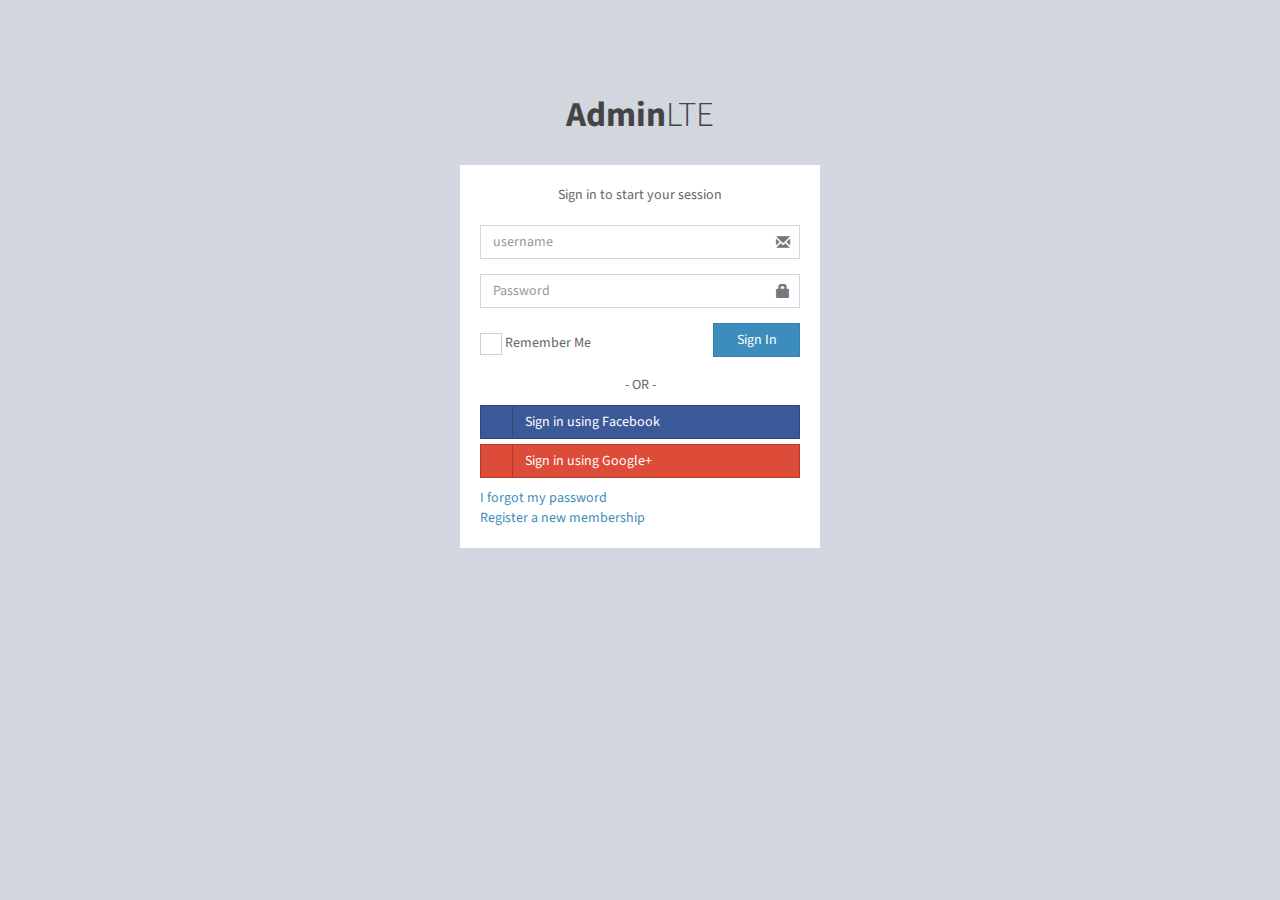
==== commit ceaffc48: "用户登录、主页" ====
--- a/src/main/resources/static/login.html
+++ b/src/main/resources/static/login.html
@@ -3,7 +3,7 @@
 <head>
   <meta charset="utf-8">
   <meta http-equiv="X-UA-Compatible" content="IE=edge">
-  <title>AdminLTE 2 | Log in</title>
+  <title>Log in</title>
   <!-- Tell the browser to be responsive to screen width -->
   <meta content="width=device-width, initial-scale=1, maximum-scale=1, user-scalable=no" name="viewport">
   <!-- Bootstrap 3.3.6 -->
@@ -20,8 +20,8 @@
   <!-- HTML5 Shim and Respond.js IE8 support of HTML5 elements and media queries -->
   <!-- WARNING: Respond.js doesn't work if you view the page via file:// -->
   <!--[if lt IE 9]>
-  <script src="../lib/html5shiv.js"></script>
-  <script src="../lib/respond.min.js"></script>
+  <script src="lib/html5shiv.js"></script>
+  <script src="lib/respond.min.js"></script>
   <![endif]-->
 </head>
 <body class="hold-transition login-page">
@@ -33,13 +33,13 @@
   <div class="login-box-body">
     <p class="login-box-msg">Sign in to start your session</p>
 
-    <form action="../../index2.html" method="post">
+    <form action="user/login" method="post">
       <div class="form-group has-feedback">
-        <input type="email" class="form-control" placeholder="Email">
+        <input type="text" class="form-control" placeholder="username" name="username">
         <span class="glyphicon glyphicon-envelope form-control-feedback"></span>
       </div>
       <div class="form-group has-feedback">
-        <input type="password" class="form-control" placeholder="Password">
+        <input type="password" class="form-control" placeholder="Password" name="password">
         <span class="glyphicon glyphicon-lock form-control-feedback"></span>
       </div>
       <div class="row">
